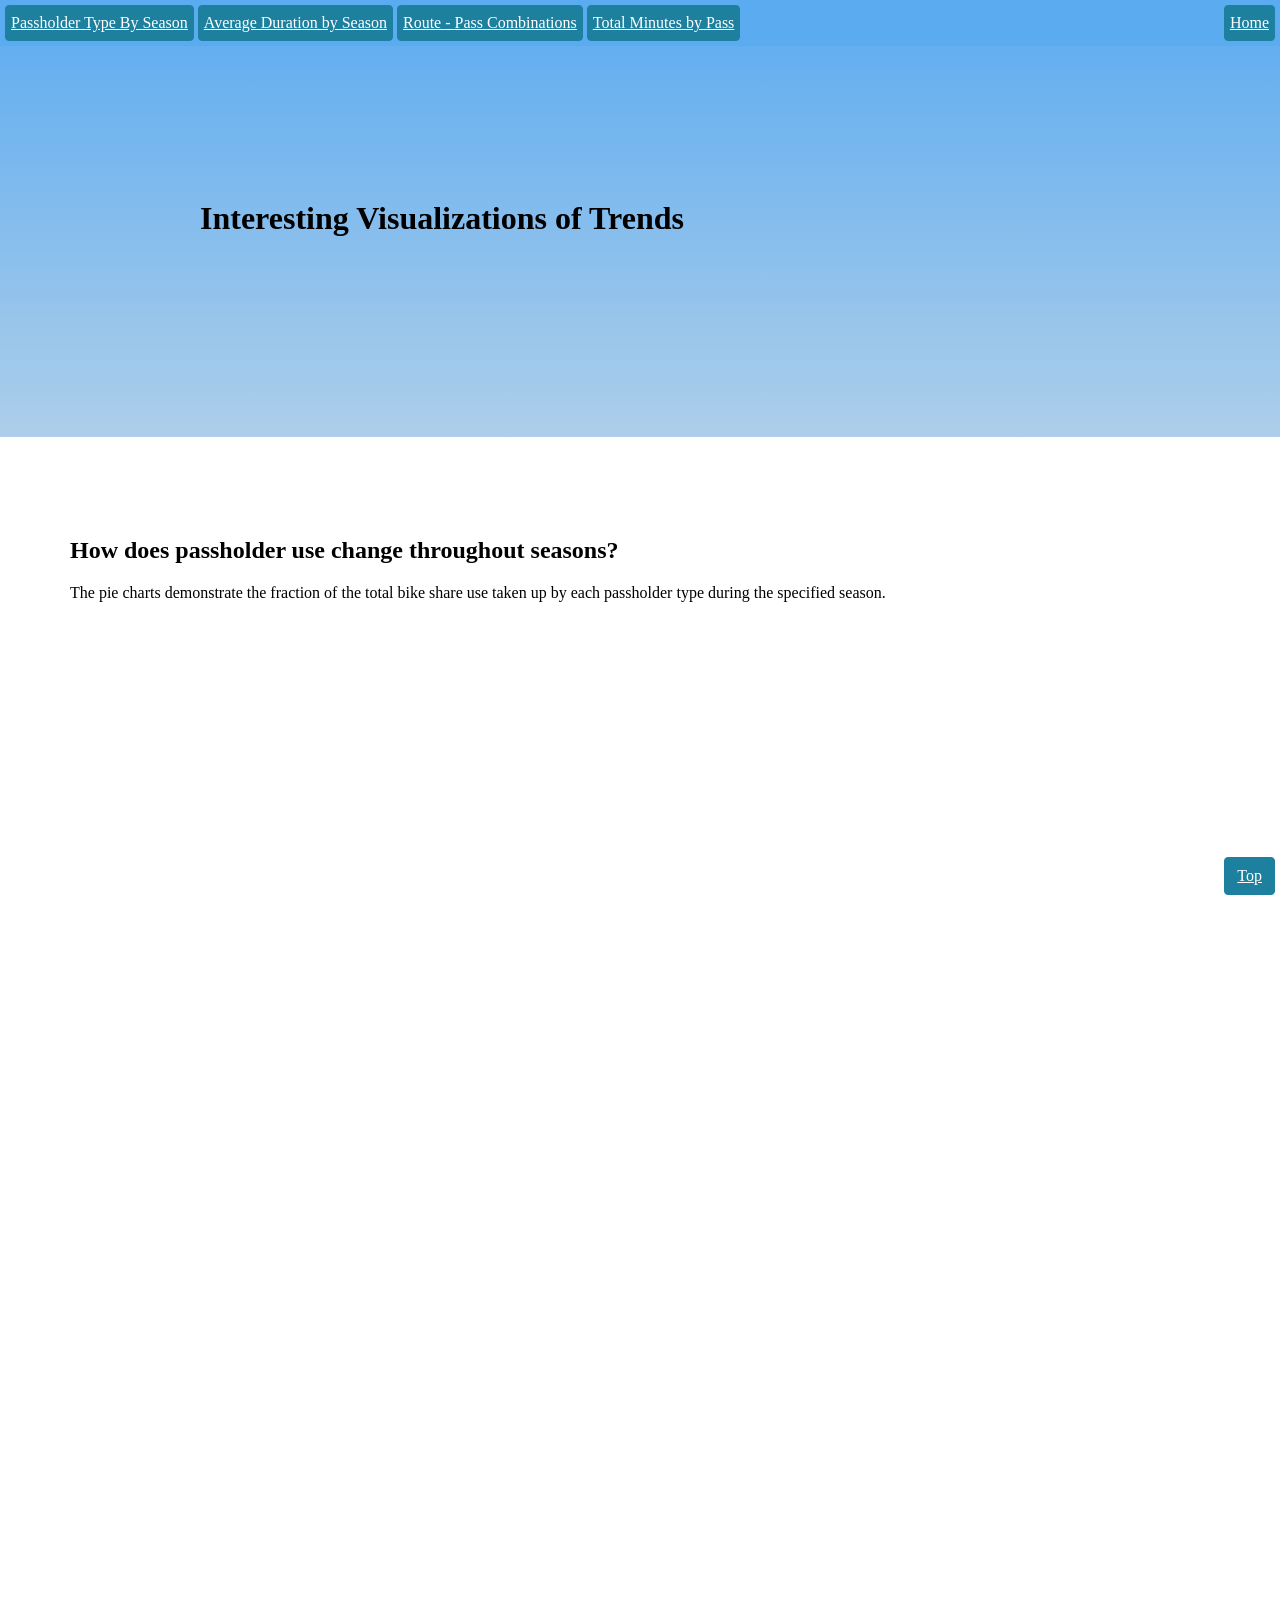
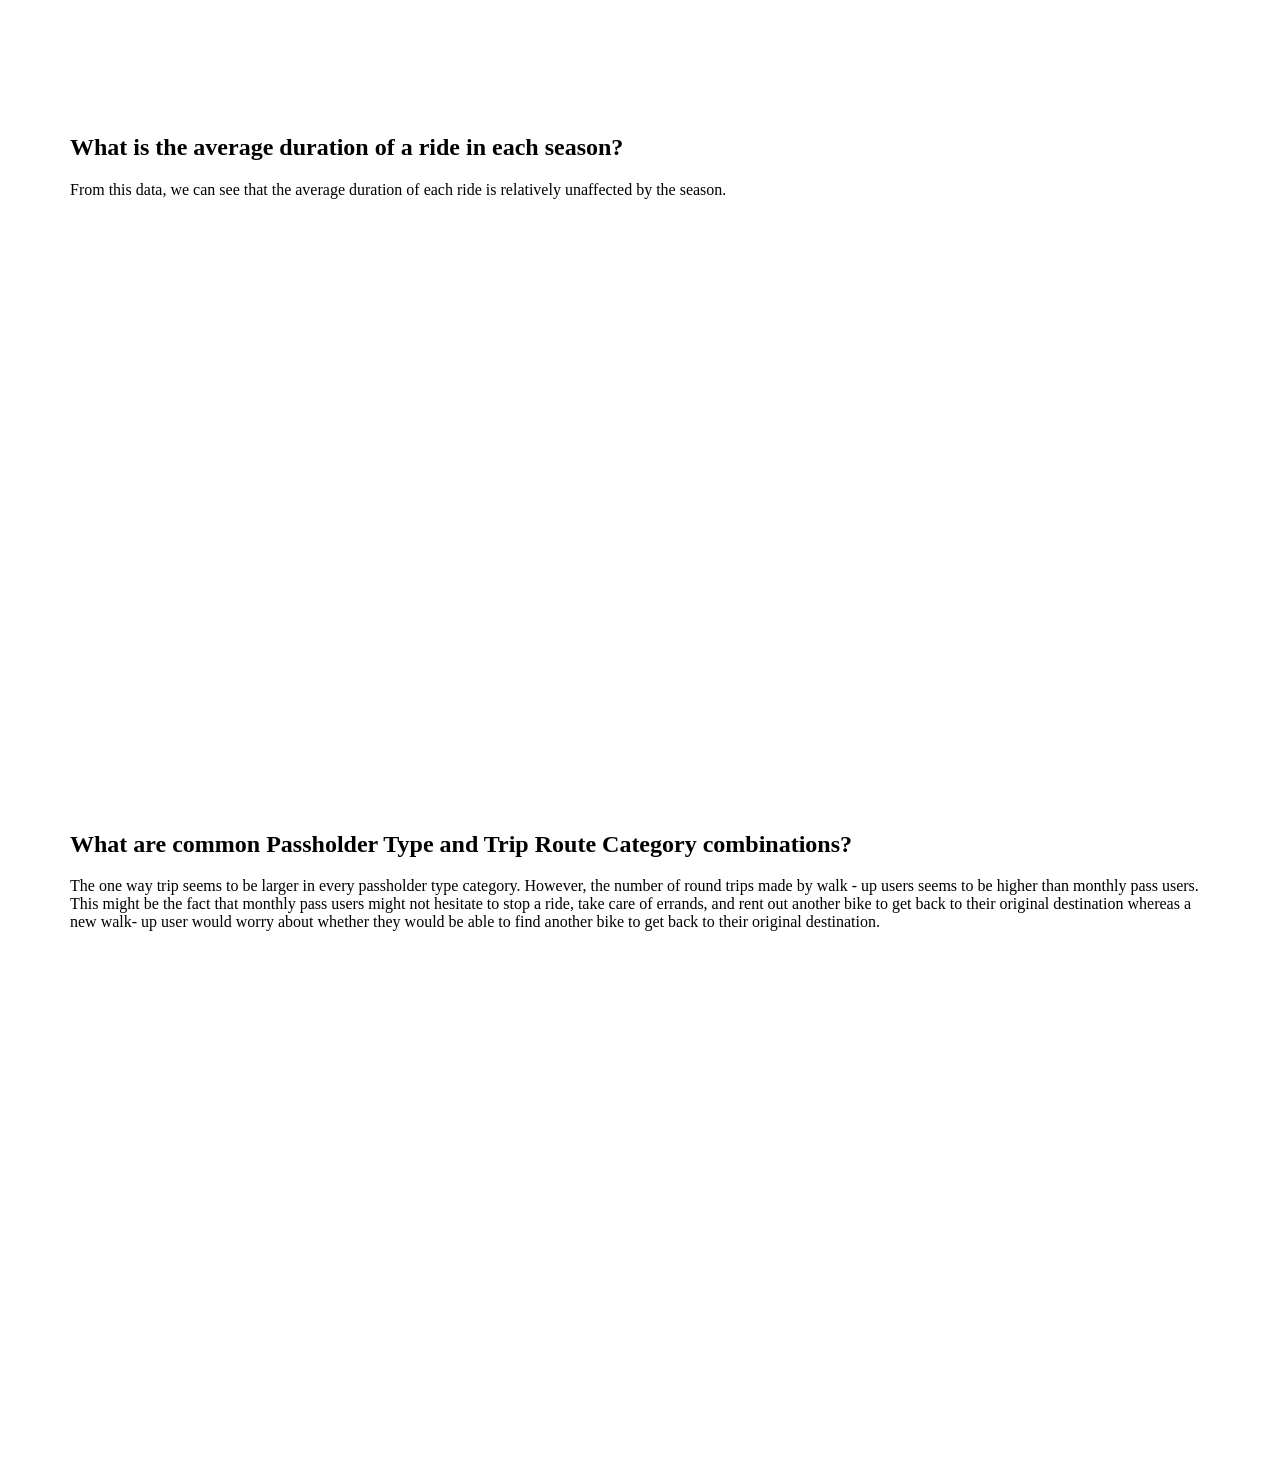
==== other-visuals.html @ 1922d985 "new feature" ====
<!DOCTYPE html>
<html lang="en">
    <head>

        <meta charset = 'utf-8'>
        <meta name="viewport" content="width=device-width, initial-scale=1, shrink-to-fit=no">
        <meta name="author" content="sung hoon kang">
        <meta name="description" content="capital one bikeshare data analysis">

        <title>L.A. Bike Share Data Analysis</title>

        <link href="main.css" rel="stylesheet">
        <link href="other-visual.style.css" rel="stylesheet">

        <link href="vendor/fontawesome-free/css/all.min.css" rel="stylesheet" type="text/css">
        

    </head>

    <div class = "stick">
        <a class="btn btn-primary btn-small" href="index.html">Home</a>
    </div>
    <div class = "stick-small">
        <a class="btn btn-primary js-scroll-trigger" href="#top">Top</a>
    </div>
   
    <nav>
        <div class="sticky" id="myHeader">
            <ul>
                <li><a class="btn btn-primary btn-small js-scroll-trigger" href="#pass">Passholder Type By Season</a></li>
                <li><a class="btn btn-primary btn-small js-scroll-trigger" href="#szn-avg">Average Duration by Season</a></li>
                <li><a class="btn btn-primary btn-small js-scroll-trigger" href="#route">Route - Pass Combinations</a></li>
                <li><a class="btn btn-primary btn-small js-scroll-trigger" href="#tot">Total Minutes by Pass</a></li>
            </ul>
        </div>
    </nav>


    <div id = "top">
        <header class = "exp-padding"> 
              <h1> Interesting Visualizations of Trends</h1>
        </header>
    </div>
 
    <body>

        <section class="content-section" id = "pass">
           <div class="container text-center">
                <h1 align="left"> How does passholder use change throughout seasons?</h1>
                <p align="left"> The pie charts demonstrate the fraction of the total bike share use taken up by each passholder type during the specified season.</p>
                <div class="row" >
                    <div class="mx-auto">
                        <iframe width="550" height="500" frameborder="0" scrolling="no" src="//plot.ly/~kang.mark426/27.embed"
                        align="right"></iframe>
                        <iframe width="550" height="500" frameborder="0" scrolling="no" src="//plot.ly/~kang.mark426/29.embed"
                        align="left""></iframe>
                        <iframe width="550" height="500" frameborder="0" scrolling="no" src="//plot.ly/~kang.mark426/31.embed"
                        align="right"></iframe>
                        <iframe width="550" height="500" frameborder="0" scrolling="no" src="//plot.ly/~kang.mark426/33.embed"
                        align="left"></iframe>
                    </div>
                </div>
            </div>
        </section>
        


        <section class="content-section" id = "szn-avg">
            <div class="container text-center">
                <h1 align="left"> What is the average duration of a ride in each season?</h1>
                <p align="left"> From this data, we can see that the average duration of each ride is relatively unaffected by the season. </p>
                <div class="row">
                    <div class="mx-auto">
                        <iframe width="700" height="500" frameborder="0" scrolling="no" src="//plot.ly/~kang.mark426/35.embed" align="middle"></iframe>
                    </div>
                </div>
            </div>
       </section>

       <section class="content-section" id = "route">
            <div class="container text-center">
                <h1 align="left"> What are common Passholder Type and Trip Route Category combinations?</h1>
                <p align="left"> The one way trip seems to be larger in every passholder type category. However, the number of round trips made by walk - up users seems to be higher than monthly pass users. This might be the fact that monthly pass users might not hesitate to stop a ride, take care of errands, and rent out another bike to get back to their original destination whereas a new walk- up user would worry about whether they would be able to find another bike to get back to their original destination. </p>
                <div class="row" >
                    <div class="mx-auto"> 
                        <iframe width="700" height="500" frameborder="0" scrolling="no" src="//plot.ly/~kang.mark426/37.embed" align= middle ></iframe>
                    </div>
                </div>
            </div>
       </section>

        <script src="vendor/jquery/jquery.min.js"></script>
        <script src="vendor/bootstrap/js/bootstrap.bundle.min.js"></script>
        <script src="vendor/jquery-easing/jquery.easing.min.js"></script>
        <script src="js/stylish-portfolio.min.js"></script>
    </body>

</html>
---- main.css ----
.menu-toggle {
  position: fixed;
  right: 15px;
  top: 15px;
  width: 50px;
  height: 50px;
  text-align: center;
  color: #fff;
  background: rgba(52, 58, 64, 0.5);
  line-height: 50px;
  z-index: 999;
}

.rounded {
  border-radius: 0.25rem !important;
}

#sidebar-wrapper {
  position: fixed;
  z-index: 2;
  right: 0;
  width: 250px;
  height: 100%;
  -webkit-transition: all 0.4s ease 0s;
  transition: all 0.4s ease 0s;
  -webkit-transform: translateX(250px);
  transform: translateX(250px);
  background: #1D809F;
  border-left: 1px solid rgba(255, 255, 255, 0.1);
}
.sidebar-nav {
  position: absolute;
  top: 0;
  width: 250px;
  margin: 0;
  padding: 0;
  list-style: none;
}

.sidebar-nav li.sidebar-nav-item a {
  display: block;
  text-decoration: none;
  color: #fff;
  padding: 15px;
}

.sidebar-nav li a:hover {
  text-decoration: none;
  color: #fff;
  background: rgba(255, 255, 255, 0.2);
}

.sidebar-nav li a:active,
.sidebar-nav li a:focus {
  text-decoration: none;
}

.sidebar-nav > .sidebar-brand {
  font-size: 1.2rem;
  background: rgba(52, 58, 64, 0.1);
  height: 80px;
  line-height: 50px;
  padding-top: 15px;
  padding-bottom: 15px;
  padding-left: 15px;
}

.sidebar-nav > .sidebar-brand a {
  color: #fff;
}

.sidebar-nav > .sidebar-brand a:hover {
  color: #fff;
  background: none;
}

#sidebar-wrapper.active {
  right: 250px;
  width: 250px;
  -webkit-transition: all 0.4s ease 0s;
  transition: all 0.4s ease 0s;
}

.masthead {
  min-height: 30rem;
  position: relative;
  display: table;
  width: auto;
  height: auto;
  background: -webkit-gradient(linear, left top, right top, from(rgba(255, 255, 255, 0.1)), to(rgba(255, 255, 255, 0.1))), url("bike.jpg");
  background: linear-gradient(90deg, rgba(255, 255, 255, 0.1) 0%, rgba(255, 255, 255, 0.1) 100%), url("bike.jpg");
  background-position: center top;
  background-repeat: no-repeat;
  background-size: cover;
}

.masthead h1 {
  font-size: 4rem;
  margin: 0;
  padding: 0;
}

@media (min-width: 992px) {
  .masthead {
    height: 100vh;
  }
  .masthead h1 {
    font-size: 5.5rem;
  }
}


.d-flex {
  display: -webkit-box !important;
  display: -ms-flexbox !important;
  display: flex !important;
}

.container {
  min-width: 992px !important;
  width: 100%;
  padding-right: 15px;
  padding-left: 15px;
  margin-right: auto;
  margin-left: auto;
}
.content-section-heading h2 {
  font-size: 3rem;
}

@media (min-width: 576px) {
  .container {
    max-width: 540px;
  }
}

@media (min-width: 768px) {
  .container {
    max-width: 720px;
  }
}

@media (min-width: 992px) {
  .container {
    max-width: 960px;
  }
}

@media (min-width: 1200px) {
  .container {
    max-width: 1140px;
  }
}



.text-center {
  text-align: center !important;
}
.text-secondary {
  color: #ecb807 !important;
}

.mb-auto,
.my-auto {
  margin-bottom: auto !important;
}

.mt-auto,
.my-auto {
  margin-top: auto !important;
}
.mr-auto,
.mx-auto {
  margin-right: auto !important;
}

.ml-auto,
.mx-auto {
  margin-left: auto !important;
}

.mb-0,
.my-0 {
  margin-bottom: 0 !important;
}
.mb-1,
.my-1 {
  margin-bottom: 0.25rem !important;
}
.mb-5,
.my-5 {
  margin-bottom: 3rem !important;
}
.no-gutters {
  margin-right: 0;
  margin-left: 0;
}

.btn {
  display: inline-block;
  font-weight: 400;
  text-align: center;
  white-space: nowrap;
  vertical-align: middle;
  -webkit-user-select: none;
  -moz-user-select: none;
  -ms-user-select: none;
  user-select: none;
  border: 1px solid transparent;
  padding: 0.375rem 0.75rem;
  font-size: 1rem;
  line-height: 1.5;
  border-radius: 0.25rem;
  transition: color 0.15s ease-in-out, background-color 0.15s ease-in-out, border-color 0.15s ease-in-out, box-shadow 0.15s ease-in-out;
}

.btn-primary {
  background-color: #1D809F !important;
  border-color: #1D809F !important;
  color: #fff !important;
}

.btn-xl {
  padding: 1.25rem 2.5rem;
}

.row {
  display: -ms-flexbox;
  display: flex;
  -ms-flex-wrap: wrap;
  flex-wrap: wrap;
  margin-right: -15px;
  margin-left: -15px;
}

.position{
  position: relative;
  width: 100%;
  min-height: 1px;
  padding-right: 15px;
  padding-left: 15px;
  -ms-flex: 0 0 83.333333%;
  flex: 0 0 83.333333%;
  max-width: 83.333333%;
}
 .col-lg-6 {
    -ms-flex: 0 0 50%;
    flex: 0 0 50%;
    max-width: 50%;
  }

.content-section {
  padding-top: 5rem;
  padding-bottom: 1rem;
}
.portfolio-item {
  display: block;
  position: relative;
  overflow: hidden;
  max-width: 530px;
  margin: auto auto 1rem;
}


.portfolio-item .caption {
  display: -webkit-box;
  display: -ms-flexbox;
  display: flex;
  height: 100%;
  width: 100%;
  background-color: rgba(33, 37, 41, 0.2);
  position: absolute;
  top: 0;
  bottom: 0;
  z-index: 1;
}

.portfolio-item .caption .caption-content {
  color: #fff;
  margin: auto 2rem 2rem;
}

.portfolio-item .caption .caption-content h2 {
  font-size: 0.8rem;
  text-transform: uppercase;
}

.portfolio-item .caption .caption-content p {
  font-weight: 300;
  font-size: 1.2rem;
}
@media (min-width: 992px) {
  .portfolio-item {
    max-width: none;
    margin: 0;
  }
  .portfolio-item .caption {
    -webkit-transition: -webkit-clip-path 0.25s ease-out, background-color 0.7s;
    -webkit-clip-path: inset(0px);
    clip-path: inset(0px);
  }
  .portfolio-item .caption .caption-content {
    -webkit-transition: opacity 0.25s;
    transition: opacity 0.25s;
    margin-left: 5rem;
    margin-right: 5rem;
    margin-bottom: 5rem;
  }
  .portfolio-item img {
    -webkit-transition: -webkit-clip-path 0.25s ease-out;
    -webkit-clip-path: inset(-1px);
    clip-path: inset(-1px);
  }
  .portfolio-item:hover img {
    -webkit-clip-path: inset(2rem);
    clip-path: inset(2rem);
  }
  .portfolio-item:hover .caption {
    background-color: rgba(29, 128, 159, 0.9);
    -webkit-clip-path: inset(2rem);
    clip-path: inset(2rem);
  }
}
.img-fluid {
  max-width: 100%;
  height: auto;
}
.double-space {
  line-height: 2 ;
}
.stick-small{
  position: fixed;
    bottom: 0;
    right: 0;
    padding: 5px;
  z-index:1000
}
---- other-visual.style.css ----
body{
	margin: 0;
}

header {
	background-image: linear-gradient(#5BABF0, #ADCEEA ); 	
	padding-top:1.0rem;
	padding-right: 1.0rem;
	padding-left: 1.0rem;
	color: black;
}

header h1 {
	margin: 0;
}
nav{
	background: #999;
}
nav ul{
	margin: 0;
	background: #5BABF0;
	padding: 5px;
}

nav ul li{
	display: inline-block;
	list-style-type: none;
	color: white;
	
}
nav ul li a{
	color: white;
}
.btn-small {
  padding: 5px 5px;
}

.exp-padding {
	padding: 200px 200px
}
.stick{
	position: fixed;
  	top: 0;
  	right: 0;
  	padding: 5px;
	z-index:1000
}
.stick-small{
	position: fixed;
  	bottom: 0;
  	right: 0;
  	padding: 5px;
	z-index:1000
}

.sticky {
  position: fixed;
  top: 0;
  width: 100%
}
---- vendor/fontawesome-free/css/all.min.css ----
/*!
 * Font Awesome Free 5.3.1 by @fontawesome - https://fontawesome.com
 * License - https://fontawesome.com/license/free (Icons: CC BY 4.0, Fonts: SIL OFL 1.1, Code: MIT License)
 */
.fa,.fab,.fal,.far,.fas{-moz-osx-font-smoothing:grayscale;-webkit-font-smoothing:antialiased;display:inline-block;font-style:normal;font-variant:normal;text-rendering:auto;line-height:1}.fa-lg{font-size:1.33333em;line-height:.75em;vertical-align:-.0667em}.fa-xs{font-size:.75em}.fa-sm{font-size:.875em}.fa-1x{font-size:1em}.fa-2x{font-size:2em}.fa-3x{font-size:3em}.fa-4x{font-size:4em}.fa-5x{font-size:5em}.fa-6x{font-size:6em}.fa-7x{font-size:7em}.fa-8x{font-size:8em}.fa-9x{font-size:9em}.fa-10x{font-size:10em}.fa-fw{text-align:center;width:1.25em}.fa-ul{list-style-type:none;margin-left:2.5em;padding-left:0}.fa-ul>li{position:relative}.fa-li{left:-2em;position:absolute;text-align:center;width:2em;line-height:inherit}.fa-border{border:.08em solid #eee;border-radius:.1em;padding:.2em .25em .15em}.fa-pull-left{float:left}.fa-pull-right{float:right}.fa.fa-pull-left,.fab.fa-pull-left,.fal.fa-pull-left,.far.fa-pull-left,.fas.fa-pull-left{margin-right:.3em}.fa.fa-pull-right,.fab.fa-pull-right,.fal.fa-pull-right,.far.fa-pull-right,.fas.fa-pull-right{margin-left:.3em}.fa-spin{animation:fa-spin 2s infinite linear}.fa-pulse{animation:fa-spin 1s infinite steps(8)}@keyframes fa-spin{0%{transform:rotate(0deg)}to{transform:rotate(1turn)}}.fa-rotate-90{-ms-filter:"progid:DXImageTransform.Microsoft.BasicImage(rotation=1)";transform:rotate(90deg)}.fa-rotate-180{-ms-filter:"progid:DXImageTransform.Microsoft.BasicImage(rotation=2)";transform:rotate(180deg)}.fa-rotate-270{-ms-filter:"progid:DXImageTransform.Microsoft.BasicImage(rotation=3)";transform:rotate(270deg)}.fa-flip-horizontal{-ms-filter:"progid:DXImageTransform.Microsoft.BasicImage(rotation=0, mirror=1)";transform:scaleX(-1)}.fa-flip-vertical{transform:scaleY(-1)}.fa-flip-horizontal.fa-flip-vertical,.fa-flip-vertical{-ms-filter:"progid:DXImageTransform.Microsoft.BasicImage(rotation=2, mirror=1)"}.fa-flip-horizontal.fa-flip-vertical{transform:scale(-1)}:root .fa-flip-horizontal,:root .fa-flip-vertical,:root .fa-rotate-90,:root .fa-rotate-180,:root .fa-rotate-270{-webkit-filter:none;filter:none}.fa-stack{display:inline-block;height:2em;line-height:2em;position:relative;vertical-align:middle;width:2em}.fa-stack-1x,.fa-stack-2x{left:0;position:absolute;text-align:center;width:100%}.fa-stack-1x{line-height:inherit}.fa-stack-2x{font-size:2em}.fa-inverse{color:#fff}.fa-500px:before{content:"\f26e"}.fa-accessible-icon:before{content:"\f368"}.fa-accusoft:before{content:"\f369"}.fa-ad:before{content:"\f641"}.fa-address-book:before{content:"\f2b9"}.fa-address-card:before{content:"\f2bb"}.fa-adjust:before{content:"\f042"}.fa-adn:before{content:"\f170"}.fa-adversal:before{content:"\f36a"}.fa-affiliatetheme:before{content:"\f36b"}.fa-air-freshener:before{content:"\f5d0"}.fa-algolia:before{content:"\f36c"}.fa-align-center:before{content:"\f037"}.fa-align-justify:before{content:"\f039"}.fa-align-left:before{content:"\f036"}.fa-align-right:before{content:"\f038"}.fa-alipay:before{content:"\f642"}.fa-allergies:before{content:"\f461"}.fa-amazon:before{content:"\f270"}.fa-amazon-pay:before{content:"\f42c"}.fa-ambulance:before{content:"\f0f9"}.fa-american-sign-language-interpreting:before{content:"\f2a3"}.fa-amilia:before{content:"\f36d"}.fa-anchor:before{content:"\f13d"}.fa-android:before{content:"\f17b"}.fa-angellist:before{content:"\f209"}.fa-angle-double-down:before{content:"\f103"}.fa-angle-double-left:before{content:"\f100"}.fa-angle-double-right:before{content:"\f101"}.fa-angle-double-up:before{content:"\f102"}.fa-angle-down:before{content:"\f107"}.fa-angle-left:before{content:"\f104"}.fa-angle-right:before{content:"\f105"}.fa-angle-up:before{content:"\f106"}.fa-angry:before{content:"\f556"}.fa-angrycreative:before{content:"\f36e"}.fa-angular:before{content:"\f420"}.fa-ankh:before{content:"\f644"}.fa-app-store:before{content:"\f36f"}.fa-app-store-ios:before{content:"\f370"}.fa-apper:before{content:"\f371"}.fa-apple:before{content:"\f179"}.fa-apple-alt:before{content:"\f5d1"}.fa-apple-pay:before{content:"\f415"}.fa-archive:before{content:"\f187"}.fa-archway:before{content:"\f557"}.fa-arrow-alt-circle-down:before{content:"\f358"}.fa-arrow-alt-circle-left:before{content:"\f359"}.fa-arrow-alt-circle-right:before{content:"\f35a"}.fa-arrow-alt-circle-up:before{content:"\f35b"}.fa-arrow-circle-down:before{content:"\f0ab"}.fa-arrow-circle-left:before{content:"\f0a8"}.fa-arrow-circle-right:before{content:"\f0a9"}.fa-arrow-circle-up:before{content:"\f0aa"}.fa-arrow-down:before{content:"\f063"}.fa-arrow-left:before{content:"\f060"}.fa-arrow-right:before{content:"\f061"}.fa-arrow-up:before{content:"\f062"}.fa-arrows-alt:before{content:"\f0b2"}.fa-arrows-alt-h:before{content:"\f337"}.fa-arrows-alt-v:before{content:"\f338"}.fa-assistive-listening-systems:before{content:"\f2a2"}.fa-asterisk:before{content:"\f069"}.fa-asymmetrik:before{content:"\f372"}.fa-at:before{content:"\f1fa"}.fa-atlas:before{content:"\f558"}.fa-atom:before{content:"\f5d2"}.fa-audible:before{content:"\f373"}.fa-audio-description:before{content:"\f29e"}.fa-autoprefixer:before{content:"\f41c"}.fa-avianex:before{content:"\f374"}.fa-aviato:before{content:"\f421"}.fa-award:before{content:"\f559"}.fa-aws:before{content:"\f375"}.fa-backspace:before{content:"\f55a"}.fa-backward:before{content:"\f04a"}.fa-balance-scale:before{content:"\f24e"}.fa-ban:before{content:"\f05e"}.fa-band-aid:before{content:"\f462"}.fa-bandcamp:before{content:"\f2d5"}.fa-barcode:before{content:"\f02a"}.fa-bars:before{content:"\f0c9"}.fa-baseball-ball:before{content:"\f433"}.fa-basketball-ball:before{content:"\f434"}.fa-bath:before{content:"\f2cd"}.fa-battery-empty:before{content:"\f244"}.fa-battery-full:before{content:"\f240"}.fa-battery-half:before{content:"\f242"}.fa-battery-quarter:before{content:"\f243"}.fa-battery-three-quarters:before{content:"\f241"}.fa-bed:before{content:"\f236"}.fa-beer:before{content:"\f0fc"}.fa-behance:before{content:"\f1b4"}.fa-behance-square:before{content:"\f1b5"}.fa-bell:before{content:"\f0f3"}.fa-bell-slash:before{content:"\f1f6"}.fa-bezier-curve:before{content:"\f55b"}.fa-bible:before{content:"\f647"}.fa-bicycle:before{content:"\f206"}.fa-bimobject:before{content:"\f378"}.fa-binoculars:before{content:"\f1e5"}.fa-birthday-cake:before{content:"\f1fd"}.fa-bitbucket:before{content:"\f171"}.fa-bitcoin:before{content:"\f379"}.fa-bity:before{content:"\f37a"}.fa-black-tie:before{content:"\f27e"}.fa-blackberry:before{content:"\f37b"}.fa-blender:before{content:"\f517"}.fa-blind:before{content:"\f29d"}.fa-blogger:before{content:"\f37c"}.fa-blogger-b:before{content:"\f37d"}.fa-bluetooth:before{content:"\f293"}.fa-bluetooth-b:before{content:"\f294"}.fa-bold:before{content:"\f032"}.fa-bolt:before{content:"\f0e7"}.fa-bomb:before{content:"\f1e2"}.fa-bone:before{content:"\f5d7"}.fa-bong:before{content:"\f55c"}.fa-book:before{content:"\f02d"}.fa-book-open:before{content:"\f518"}.fa-book-reader:before{content:"\f5da"}.fa-bookmark:before{content:"\f02e"}.fa-bowling-ball:before{content:"\f436"}.fa-box:before{content:"\f466"}.fa-box-open:before{content:"\f49e"}.fa-boxes:before{content:"\f468"}.fa-braille:before{content:"\f2a1"}.fa-brain:before{content:"\f5dc"}.fa-briefcase:before{content:"\f0b1"}.fa-briefcase-medical:before{content:"\f469"}.fa-broadcast-tower:before{content:"\f519"}.fa-broom:before{content:"\f51a"}.fa-brush:before{content:"\f55d"}.fa-btc:before{content:"\f15a"}.fa-bug:before{content:"\f188"}.fa-building:before{content:"\f1ad"}.fa-bullhorn:before{content:"\f0a1"}.fa-bullseye:before{content:"\f140"}.fa-burn:before{content:"\f46a"}.fa-buromobelexperte:before{content:"\f37f"}.fa-bus:before{content:"\f207"}.fa-bus-alt:before{content:"\f55e"}.fa-business-time:before{content:"\f64a"}.fa-buysellads:before{content:"\f20d"}.fa-calculator:before{content:"\f1ec"}.fa-calendar:before{content:"\f133"}.fa-calendar-alt:before{content:"\f073"}.fa-calendar-check:before{content:"\f274"}.fa-calendar-minus:before{content:"\f272"}.fa-calendar-plus:before{content:"\f271"}.fa-calendar-times:before{content:"\f273"}.fa-camera:before{content:"\f030"}.fa-camera-retro:before{content:"\f083"}.fa-cannabis:before{content:"\f55f"}.fa-capsules:before{content:"\f46b"}.fa-car:before{content:"\f1b9"}.fa-car-alt:before{content:"\f5de"}.fa-car-battery:before{content:"\f5df"}.fa-car-crash:before{content:"\f5e1"}.fa-car-side:before{content:"\f5e4"}.fa-caret-down:before{content:"\f0d7"}.fa-caret-left:before{content:"\f0d9"}.fa-caret-right:before{content:"\f0da"}.fa-caret-square-down:before{content:"\f150"}.fa-caret-square-left:before{content:"\f191"}.fa-caret-square-right:before{content:"\f152"}.fa-caret-square-up:before{content:"\f151"}.fa-caret-up:before{content:"\f0d8"}.fa-cart-arrow-down:before{content:"\f218"}.fa-cart-plus:before{content:"\f217"}.fa-cc-amazon-pay:before{content:"\f42d"}.fa-cc-amex:before{content:"\f1f3"}.fa-cc-apple-pay:before{content:"\f416"}.fa-cc-diners-club:before{content:"\f24c"}.fa-cc-discover:before{content:"\f1f2"}.fa-cc-jcb:before{content:"\f24b"}.fa-cc-mastercard:before{content:"\f1f1"}.fa-cc-paypal:before{content:"\f1f4"}.fa-cc-stripe:before{content:"\f1f5"}.fa-cc-visa:before{content:"\f1f0"}.fa-centercode:before{content:"\f380"}.fa-certificate:before{content:"\f0a3"}.fa-chalkboard:before{content:"\f51b"}.fa-chalkboard-teacher:before{content:"\f51c"}.fa-charging-station:before{content:"\f5e7"}.fa-chart-area:before{content:"\f1fe"}.fa-chart-bar:before{content:"\f080"}.fa-chart-line:before{content:"\f201"}.fa-chart-pie:before{content:"\f200"}.fa-check:before{content:"\f00c"}.fa-check-circle:before{content:"\f058"}.fa-check-double:before{content:"\f560"}.fa-check-square:before{content:"\f14a"}.fa-chess:before{content:"\f439"}.fa-chess-bishop:before{content:"\f43a"}.fa-chess-board:before{content:"\f43c"}.fa-chess-king:before{content:"\f43f"}.fa-chess-knight:before{content:"\f441"}.fa-chess-pawn:before{content:"\f443"}.fa-chess-queen:before{content:"\f445"}.fa-chess-rook:before{content:"\f447"}.fa-chevron-circle-down:before{content:"\f13a"}.fa-chevron-circle-left:before{content:"\f137"}.fa-chevron-circle-right:before{content:"\f138"}.fa-chevron-circle-up:before{content:"\f139"}.fa-chevron-down:before{content:"\f078"}.fa-chevron-left:before{content:"\f053"}.fa-chevron-right:before{content:"\f054"}.fa-chevron-up:before{content:"\f077"}.fa-child:before{content:"\f1ae"}.fa-chrome:before{content:"\f268"}.fa-church:before{content:"\f51d"}.fa-circle:before{content:"\f111"}.fa-circle-notch:before{content:"\f1ce"}.fa-city:before{content:"\f64f"}.fa-clipboard:before{content:"\f328"}.fa-clipboard-check:before{content:"\f46c"}.fa-clipboard-list:before{content:"\f46d"}.fa-clock:before{content:"\f017"}.fa-clone:before{content:"\f24d"}.fa-closed-captioning:before{content:"\f20a"}.fa-cloud:before{content:"\f0c2"}.fa-cloud-download-alt:before{content:"\f381"}.fa-cloud-upload-alt:before{content:"\f382"}.fa-cloudscale:before{content:"\f383"}.fa-cloudsmith:before{content:"\f384"}.fa-cloudversify:before{content:"\f385"}.fa-cocktail:before{content:"\f561"}.fa-code:before{content:"\f121"}.fa-code-branch:before{content:"\f126"}.fa-codepen:before{content:"\f1cb"}.fa-codiepie:before{content:"\f284"}.fa-coffee:before{content:"\f0f4"}.fa-cog:before{content:"\f013"}.fa-cogs:before{content:"\f085"}.fa-coins:before{content:"\f51e"}.fa-columns:before{content:"\f0db"}.fa-comment:before{content:"\f075"}.fa-comment-alt:before{content:"\f27a"}.fa-comment-dollar:before{content:"\f651"}.fa-comment-dots:before{content:"\f4ad"}.fa-comment-slash:before{content:"\f4b3"}.fa-comments:before{content:"\f086"}.fa-comments-dollar:before{content:"\f653"}.fa-compact-disc:before{content:"\f51f"}.fa-compass:before{content:"\f14e"}.fa-compress:before{content:"\f066"}.fa-concierge-bell:before{content:"\f562"}.fa-connectdevelop:before{content:"\f20e"}.fa-contao:before{content:"\f26d"}.fa-cookie:before{content:"\f563"}.fa-cookie-bite:before{content:"\f564"}.fa-copy:before{content:"\f0c5"}.fa-copyright:before{content:"\f1f9"}.fa-couch:before{content:"\f4b8"}.fa-cpanel:before{content:"\f388"}.fa-creative-commons:before{content:"\f25e"}.fa-creative-commons-by:before{content:"\f4e7"}.fa-creative-commons-nc:before{content:"\f4e8"}.fa-creative-commons-nc-eu:before{content:"\f4e9"}.fa-creative-commons-nc-jp:before{content:"\f4ea"}.fa-creative-commons-nd:before{content:"\f4eb"}.fa-creative-commons-pd:before{content:"\f4ec"}.fa-creative-commons-pd-alt:before{content:"\f4ed"}.fa-creative-commons-remix:before{content:"\f4ee"}.fa-creative-commons-sa:before{content:"\f4ef"}.fa-creative-commons-sampling:before{content:"\f4f0"}.fa-creative-commons-sampling-plus:before{content:"\f4f1"}.fa-creative-commons-share:before{content:"\f4f2"}.fa-credit-card:before{content:"\f09d"}.fa-crop:before{content:"\f125"}.fa-crop-alt:before{content:"\f565"}.fa-cross:before{content:"\f654"}.fa-crosshairs:before{content:"\f05b"}.fa-crow:before{content:"\f520"}.fa-crown:before{content:"\f521"}.fa-css3:before{content:"\f13c"}.fa-css3-alt:before{content:"\f38b"}.fa-cube:before{content:"\f1b2"}.fa-cubes:before{content:"\f1b3"}.fa-cut:before{content:"\f0c4"}.fa-cuttlefish:before{content:"\f38c"}.fa-d-and-d:before{content:"\f38d"}.fa-dashcube:before{content:"\f210"}.fa-database:before{content:"\f1c0"}.fa-deaf:before{content:"\f2a4"}.fa-delicious:before{content:"\f1a5"}.fa-deploydog:before{content:"\f38e"}.fa-deskpro:before{content:"\f38f"}.fa-desktop:before{content:"\f108"}.fa-deviantart:before{content:"\f1bd"}.fa-dharmachakra:before{content:"\f655"}.fa-diagnoses:before{content:"\f470"}.fa-dice:before{content:"\f522"}.fa-dice-five:before{content:"\f523"}.fa-dice-four:before{content:"\f524"}.fa-dice-one:before{content:"\f525"}.fa-dice-six:before{content:"\f526"}.fa-dice-three:before{content:"\f527"}.fa-dice-two:before{content:"\f528"}.fa-digg:before{content:"\f1a6"}.fa-digital-ocean:before{content:"\f391"}.fa-digital-tachograph:before{content:"\f566"}.fa-directions:before{content:"\f5eb"}.fa-discord:before{content:"\f392"}.fa-discourse:before{content:"\f393"}.fa-divide:before{content:"\f529"}.fa-dizzy:before{content:"\f567"}.fa-dna:before{content:"\f471"}.fa-dochub:before{content:"\f394"}.fa-docker:before{content:"\f395"}.fa-dollar-sign:before{content:"\f155"}.fa-dolly:before{content:"\f472"}.fa-dolly-flatbed:before{content:"\f474"}.fa-donate:before{content:"\f4b9"}.fa-door-closed:before{content:"\f52a"}.fa-door-open:before{content:"\f52b"}.fa-dot-circle:before{content:"\f192"}.fa-dove:before{content:"\f4ba"}.fa-download:before{content:"\f019"}.fa-draft2digital:before{content:"\f396"}.fa-drafting-compass:before{content:"\f568"}.fa-draw-polygon:before{content:"\f5ee"}.fa-dribbble:before{content:"\f17d"}.fa-dribbble-square:before{content:"\f397"}.fa-dropbox:before{content:"\f16b"}.fa-drum:before{content:"\f569"}.fa-drum-steelpan:before{content:"\f56a"}.fa-drupal:before{content:"\f1a9"}.fa-dumbbell:before{content:"\f44b"}.fa-dyalog:before{content:"\f399"}.fa-earlybirds:before{content:"\f39a"}.fa-ebay:before{content:"\f4f4"}.fa-edge:before{content:"\f282"}.fa-edit:before{content:"\f044"}.fa-eject:before{content:"\f052"}.fa-elementor:before{content:"\f430"}.fa-ellipsis-h:before{content:"\f141"}.fa-ellipsis-v:before{content:"\f142"}.fa-ello:before{content:"\f5f1"}.fa-ember:before{content:"\f423"}.fa-empire:before{content:"\f1d1"}.fa-envelope:before{content:"\f0e0"}.fa-envelope-open:before{content:"\f2b6"}.fa-envelope-open-text:before{content:"\f658"}.fa-envelope-square:before{content:"\f199"}.fa-envira:before{content:"\f299"}.fa-equals:before{content:"\f52c"}.fa-eraser:before{content:"\f12d"}.fa-erlang:before{content:"\f39d"}.fa-ethereum:before{content:"\f42e"}.fa-etsy:before{content:"\f2d7"}.fa-euro-sign:before{content:"\f153"}.fa-exchange-alt:before{content:"\f362"}.fa-exclamation:before{content:"\f12a"}.fa-exclamation-circle:before{content:"\f06a"}.fa-exclamation-triangle:before{content:"\f071"}.fa-expand:before{content:"\f065"}.fa-expand-arrows-alt:before{content:"\f31e"}.fa-expeditedssl:before{content:"\f23e"}.fa-external-link-alt:before{content:"\f35d"}.fa-external-link-square-alt:before{content:"\f360"}.fa-eye:before{content:"\f06e"}.fa-eye-dropper:before{content:"\f1fb"}.fa-eye-slash:before{content:"\f070"}.fa-facebook:before{content:"\f09a"}.fa-facebook-f:before{content:"\f39e"}.fa-facebook-messenger:before{content:"\f39f"}.fa-facebook-square:before{content:"\f082"}.fa-fast-backward:before{content:"\f049"}.fa-fast-forward:before{content:"\f050"}.fa-fax:before{content:"\f1ac"}.fa-feather:before{content:"\f52d"}.fa-feather-alt:before{content:"\f56b"}.fa-female:before{content:"\f182"}.fa-fighter-jet:before{content:"\f0fb"}.fa-file:before{content:"\f15b"}.fa-file-alt:before{content:"\f15c"}.fa-file-archive:before{content:"\f1c6"}.fa-file-audio:before{content:"\f1c7"}.fa-file-code:before{content:"\f1c9"}.fa-file-contract:before{content:"\f56c"}.fa-file-download:before{content:"\f56d"}.fa-file-excel:before{content:"\f1c3"}.fa-file-export:before{content:"\f56e"}.fa-file-image:before{content:"\f1c5"}.fa-file-import:before{content:"\f56f"}.fa-file-invoice:before{content:"\f570"}.fa-file-invoice-dollar:before{content:"\f571"}.fa-file-medical:before{content:"\f477"}.fa-file-medical-alt:before{content:"\f478"}.fa-file-pdf:before{content:"\f1c1"}.fa-file-powerpoint:before{content:"\f1c4"}.fa-file-prescription:before{content:"\f572"}.fa-file-signature:before{content:"\f573"}.fa-file-upload:before{content:"\f574"}.fa-file-video:before{content:"\f1c8"}.fa-file-word:before{content:"\f1c2"}.fa-fill:before{content:"\f575"}.fa-fill-drip:before{content:"\f576"}.fa-film:before{content:"\f008"}.fa-filter:before{content:"\f0b0"}.fa-fingerprint:before{content:"\f577"}.fa-fire:before{content:"\f06d"}.fa-fire-extinguisher:before{content:"\f134"}.fa-firefox:before{content:"\f269"}.fa-first-aid:before{content:"\f479"}.fa-first-order:before{content:"\f2b0"}.fa-first-order-alt:before{content:"\f50a"}.fa-firstdraft:before{content:"\f3a1"}.fa-fish:before{content:"\f578"}.fa-flag:before{content:"\f024"}.fa-flag-checkered:before{content:"\f11e"}.fa-flask:before{content:"\f0c3"}.fa-flickr:before{content:"\f16e"}.fa-flipboard:before{content:"\f44d"}.fa-flushed:before{content:"\f579"}.fa-fly:before{content:"\f417"}.fa-folder:before{content:"\f07b"}.fa-folder-minus:before{content:"\f65d"}.fa-folder-open:before{content:"\f07c"}.fa-folder-plus:before{content:"\f65e"}.fa-font:before{content:"\f031"}.fa-font-awesome:before{content:"\f2b4"}.fa-font-awesome-alt:before{content:"\f35c"}.fa-font-awesome-flag:before{content:"\f425"}.fa-font-awesome-logo-full:before{content:"\f4e6"}.fa-fonticons:before{content:"\f280"}.fa-fonticons-fi:before{content:"\f3a2"}.fa-football-ball:before{content:"\f44e"}.fa-fort-awesome:before{content:"\f286"}.fa-fort-awesome-alt:before{content:"\f3a3"}.fa-forumbee:before{content:"\f211"}.fa-forward:before{content:"\f04e"}.fa-foursquare:before{content:"\f180"}.fa-free-code-camp:before{content:"\f2c5"}.fa-freebsd:before{content:"\f3a4"}.fa-frog:before{content:"\f52e"}.fa-frown:before{content:"\f119"}.fa-frown-open:before{content:"\f57a"}.fa-fulcrum:before{content:"\f50b"}.fa-funnel-dollar:before{content:"\f662"}.fa-futbol:before{content:"\f1e3"}.fa-galactic-republic:before{content:"\f50c"}.fa-galactic-senate:before{content:"\f50d"}.fa-gamepad:before{content:"\f11b"}.fa-gas-pump:before{content:"\f52f"}.fa-gavel:before{content:"\f0e3"}.fa-gem:before{content:"\f3a5"}.fa-genderless:before{content:"\f22d"}.fa-get-pocket:before{content:"\f265"}.fa-gg:before{content:"\f260"}.fa-gg-circle:before{content:"\f261"}.fa-gift:before{content:"\f06b"}.fa-git:before{content:"\f1d3"}.fa-git-square:before{content:"\f1d2"}.fa-github:before{content:"\f09b"}.fa-github-alt:before{content:"\f113"}.fa-github-square:before{content:"\f092"}.fa-gitkraken:before{content:"\f3a6"}.fa-gitlab:before{content:"\f296"}.fa-gitter:before{content:"\f426"}.fa-glass-martini:before{content:"\f000"}.fa-glass-martini-alt:before{content:"\f57b"}.fa-glasses:before{content:"\f530"}.fa-glide:before{content:"\f2a5"}.fa-glide-g:before{content:"\f2a6"}.fa-globe:before{content:"\f0ac"}.fa-globe-africa:before{content:"\f57c"}.fa-globe-americas:before{content:"\f57d"}.fa-globe-asia:before{content:"\f57e"}.fa-gofore:before{content:"\f3a7"}.fa-golf-ball:before{content:"\f450"}.fa-goodreads:before{content:"\f3a8"}.fa-goodreads-g:before{content:"\f3a9"}.fa-google:before{content:"\f1a0"}.fa-google-drive:before{content:"\f3aa"}.fa-google-play:before{content:"\f3ab"}.fa-google-plus:before{content:"\f2b3"}.fa-google-plus-g:before{content:"\f0d5"}.fa-google-plus-square:before{content:"\f0d4"}.fa-google-wallet:before{content:"\f1ee"}.fa-gopuram:before{content:"\f664"}.fa-graduation-cap:before{content:"\f19d"}.fa-gratipay:before{content:"\f184"}.fa-grav:before{content:"\f2d6"}.fa-greater-than:before{content:"\f531"}.fa-greater-than-equal:before{content:"\f532"}.fa-grimace:before{content:"\f57f"}.fa-grin:before{content:"\f580"}.fa-grin-alt:before{content:"\f581"}.fa-grin-beam:before{content:"\f582"}.fa-grin-beam-sweat:before{content:"\f583"}.fa-grin-hearts:before{content:"\f584"}.fa-grin-squint:before{content:"\f585"}.fa-grin-squint-tears:before{content:"\f586"}.fa-grin-stars:before{content:"\f587"}.fa-grin-tears:before{content:"\f588"}.fa-grin-tongue:before{content:"\f589"}.fa-grin-tongue-squint:before{content:"\f58a"}.fa-grin-tongue-wink:before{content:"\f58b"}.fa-grin-wink:before{content:"\f58c"}.fa-grip-horizontal:before{content:"\f58d"}.fa-grip-vertical:before{content:"\f58e"}.fa-gripfire:before{content:"\f3ac"}.fa-grunt:before{content:"\f3ad"}.fa-gulp:before{content:"\f3ae"}.fa-h-square:before{content:"\f0fd"}.fa-hacker-news:before{content:"\f1d4"}.fa-hacker-news-square:before{content:"\f3af"}.fa-hackerrank:before{content:"\f5f7"}.fa-hamsa:before{content:"\f665"}.fa-hand-holding:before{content:"\f4bd"}.fa-hand-holding-heart:before{content:"\f4be"}.fa-hand-holding-usd:before{content:"\f4c0"}.fa-hand-lizard:before{content:"\f258"}.fa-hand-paper:before{content:"\f256"}.fa-hand-peace:before{content:"\f25b"}.fa-hand-point-down:before{content:"\f0a7"}.fa-hand-point-left:before{content:"\f0a5"}.fa-hand-point-right:before{content:"\f0a4"}.fa-hand-point-up:before{content:"\f0a6"}.fa-hand-pointer:before{content:"\f25a"}.fa-hand-rock:before{content:"\f255"}.fa-hand-scissors:before{content:"\f257"}.fa-hand-spock:before{content:"\f259"}.fa-hands:before{content:"\f4c2"}.fa-hands-helping:before{content:"\f4c4"}.fa-handshake:before{content:"\f2b5"}.fa-hashtag:before{content:"\f292"}.fa-haykal:before{content:"\f666"}.fa-hdd:before{content:"\f0a0"}.fa-heading:before{content:"\f1dc"}.fa-headphones:before{content:"\f025"}.fa-headphones-alt:before{content:"\f58f"}.fa-headset:before{content:"\f590"}.fa-heart:before{content:"\f004"}.fa-heartbeat:before{content:"\f21e"}.fa-helicopter:before{content:"\f533"}.fa-highlighter:before{content:"\f591"}.fa-hips:before{content:"\f452"}.fa-hire-a-helper:before{content:"\f3b0"}.fa-history:before{content:"\f1da"}.fa-hockey-puck:before{content:"\f453"}.fa-home:before{content:"\f015"}.fa-hooli:before{content:"\f427"}.fa-hornbill:before{content:"\f592"}.fa-hospital:before{content:"\f0f8"}.fa-hospital-alt:before{content:"\f47d"}.fa-hospital-symbol:before{content:"\f47e"}.fa-hot-tub:before{content:"\f593"}.fa-hotel:before{content:"\f594"}.fa-hotjar:before{content:"\f3b1"}.fa-hourglass:before{content:"\f254"}.fa-hourglass-end:before{content:"\f253"}.fa-hourglass-half:before{content:"\f252"}.fa-hourglass-start:before{content:"\f251"}.fa-houzz:before{content:"\f27c"}.fa-html5:before{content:"\f13b"}.fa-hubspot:before{content:"\f3b2"}.fa-i-cursor:before{content:"\f246"}.fa-id-badge:before{content:"\f2c1"}.fa-id-card:before{content:"\f2c2"}.fa-id-card-alt:before{content:"\f47f"}.fa-image:before{content:"\f03e"}.fa-images:before{content:"\f302"}.fa-imdb:before{content:"\f2d8"}.fa-inbox:before{content:"\f01c"}.fa-indent:before{content:"\f03c"}.fa-industry:before{content:"\f275"}.fa-infinity:before{content:"\f534"}.fa-info:before{content:"\f129"}.fa-info-circle:before{content:"\f05a"}.fa-instagram:before{content:"\f16d"}.fa-internet-explorer:before{content:"\f26b"}.fa-ioxhost:before{content:"\f208"}.fa-italic:before{content:"\f033"}.fa-itunes:before{content:"\f3b4"}.fa-itunes-note:before{content:"\f3b5"}.fa-java:before{content:"\f4e4"}.fa-jedi:before{content:"\f669"}.fa-jedi-order:before{content:"\f50e"}.fa-jenkins:before{content:"\f3b6"}.fa-joget:before{content:"\f3b7"}.fa-joint:before{content:"\f595"}.fa-joomla:before{content:"\f1aa"}.fa-journal-whills:before{content:"\f66a"}.fa-js:before{content:"\f3b8"}.fa-js-square:before{content:"\f3b9"}.fa-jsfiddle:before{content:"\f1cc"}.fa-kaaba:before{content:"\f66b"}.fa-kaggle:before{content:"\f5fa"}.fa-key:before{content:"\f084"}.fa-keybase:before{content:"\f4f5"}.fa-keyboard:before{content:"\f11c"}.fa-keycdn:before{content:"\f3ba"}.fa-khanda:before{content:"\f66d"}.fa-kickstarter:before{content:"\f3bb"}.fa-kickstarter-k:before{content:"\f3bc"}.fa-kiss:before{content:"\f596"}.fa-kiss-beam:before{content:"\f597"}.fa-kiss-wink-heart:before{content:"\f598"}.fa-kiwi-bird:before{content:"\f535"}.fa-korvue:before{content:"\f42f"}.fa-landmark:before{content:"\f66f"}.fa-language:before{content:"\f1ab"}.fa-laptop:before{content:"\f109"}.fa-laptop-code:before{content:"\f5fc"}.fa-laravel:before{content:"\f3bd"}.fa-lastfm:before{content:"\f202"}.fa-lastfm-square:before{content:"\f203"}.fa-laugh:before{content:"\f599"}.fa-laugh-beam:before{content:"\f59a"}.fa-laugh-squint:before{content:"\f59b"}.fa-laugh-wink:before{content:"\f59c"}.fa-layer-group:before{content:"\f5fd"}.fa-leaf:before{content:"\f06c"}.fa-leanpub:before{content:"\f212"}.fa-lemon:before{content:"\f094"}.fa-less:before{content:"\f41d"}.fa-less-than:before{content:"\f536"}.fa-less-than-equal:before{content:"\f537"}.fa-level-down-alt:before{content:"\f3be"}.fa-level-up-alt:before{content:"\f3bf"}.fa-life-ring:before{content:"\f1cd"}.fa-lightbulb:before{content:"\f0eb"}.fa-line:before{content:"\f3c0"}.fa-link:before{content:"\f0c1"}.fa-linkedin:before{content:"\f08c"}.fa-linkedin-in:before{content:"\f0e1"}.fa-linode:before{content:"\f2b8"}.fa-linux:before{content:"\f17c"}.fa-lira-sign:before{content:"\f195"}.fa-list:before{content:"\f03a"}.fa-list-alt:before{content:"\f022"}.fa-list-ol:before{content:"\f0cb"}.fa-list-ul:before{content:"\f0ca"}.fa-location-arrow:before{content:"\f124"}.fa-lock:before{content:"\f023"}.fa-lock-open:before{content:"\f3c1"}.fa-long-arrow-alt-down:before{content:"\f309"}.fa-long-arrow-alt-left:before{content:"\f30a"}.fa-long-arrow-alt-right:before{content:"\f30b"}.fa-long-arrow-alt-up:before{content:"\f30c"}.fa-low-vision:before{content:"\f2a8"}.fa-luggage-cart:before{content:"\f59d"}.fa-lyft:before{content:"\f3c3"}.fa-magento:before{content:"\f3c4"}.fa-magic:before{content:"\f0d0"}.fa-magnet:before{content:"\f076"}.fa-mail-bulk:before{content:"\f674"}.fa-mailchimp:before{content:"\f59e"}.fa-male:before{content:"\f183"}.fa-mandalorian:before{content:"\f50f"}.fa-map:before{content:"\f279"}.fa-map-marked:before{content:"\f59f"}.fa-map-marked-alt:before{content:"\f5a0"}.fa-map-marker:before{content:"\f041"}.fa-map-marker-alt:before{content:"\f3c5"}.fa-map-pin:before{content:"\f276"}.fa-map-signs:before{content:"\f277"}.fa-markdown:before{content:"\f60f"}.fa-marker:before{content:"\f5a1"}.fa-mars:before{content:"\f222"}.fa-mars-double:before{content:"\f227"}.fa-mars-stroke:before{content:"\f229"}.fa-mars-stroke-h:before{content:"\f22b"}.fa-mars-stroke-v:before{content:"\f22a"}.fa-mastodon:before{content:"\f4f6"}.fa-maxcdn:before{content:"\f136"}.fa-medal:before{content:"\f5a2"}.fa-medapps:before{content:"\f3c6"}.fa-medium:before{content:"\f23a"}.fa-medium-m:before{content:"\f3c7"}.fa-medkit:before{content:"\f0fa"}.fa-medrt:before{content:"\f3c8"}.fa-meetup:before{content:"\f2e0"}.fa-megaport:before{content:"\f5a3"}.fa-meh:before{content:"\f11a"}.fa-meh-blank:before{content:"\f5a4"}.fa-meh-rolling-eyes:before{content:"\f5a5"}.fa-memory:before{content:"\f538"}.fa-menorah:before{content:"\f676"}.fa-mercury:before{content:"\f223"}.fa-microchip:before{content:"\f2db"}.fa-microphone:before{content:"\f130"}.fa-microphone-alt:before{content:"\f3c9"}.fa-microphone-alt-slash:before{content:"\f539"}.fa-microphone-slash:before{content:"\f131"}.fa-microscope:before{content:"\f610"}.fa-microsoft:before{content:"\f3ca"}.fa-minus:before{content:"\f068"}.fa-minus-circle:before{content:"\f056"}.fa-minus-square:before{content:"\f146"}.fa-mix:before{content:"\f3cb"}.fa-mixcloud:before{content:"\f289"}.fa-mizuni:before{content:"\f3cc"}.fa-mobile:before{content:"\f10b"}.fa-mobile-alt:before{content:"\f3cd"}.fa-modx:before{content:"\f285"}.fa-monero:before{content:"\f3d0"}.fa-money-bill:before{content:"\f0d6"}.fa-money-bill-alt:before{content:"\f3d1"}.fa-money-bill-wave:before{content:"\f53a"}.fa-money-bill-wave-alt:before{content:"\f53b"}.fa-money-check:before{content:"\f53c"}.fa-money-check-alt:before{content:"\f53d"}.fa-monument:before{content:"\f5a6"}.fa-moon:before{content:"\f186"}.fa-mortar-pestle:before{content:"\f5a7"}.fa-mosque:before{content:"\f678"}.fa-motorcycle:before{content:"\f21c"}.fa-mouse-pointer:before{content:"\f245"}.fa-music:before{content:"\f001"}.fa-napster:before{content:"\f3d2"}.fa-neos:before{content:"\f612"}.fa-neuter:before{content:"\f22c"}.fa-newspaper:before{content:"\f1ea"}.fa-nimblr:before{content:"\f5a8"}.fa-nintendo-switch:before{content:"\f418"}.fa-node:before{content:"\f419"}.fa-node-js:before{content:"\f3d3"}.fa-not-equal:before{content:"\f53e"}.fa-notes-medical:before{content:"\f481"}.fa-npm:before{content:"\f3d4"}.fa-ns8:before{content:"\f3d5"}.fa-nutritionix:before{content:"\f3d6"}.fa-object-group:before{content:"\f247"}.fa-object-ungroup:before{content:"\f248"}.fa-odnoklassniki:before{content:"\f263"}.fa-odnoklassniki-square:before{content:"\f264"}.fa-oil-can:before{content:"\f613"}.fa-old-republic:before{content:"\f510"}.fa-om:before{content:"\f679"}.fa-opencart:before{content:"\f23d"}.fa-openid:before{content:"\f19b"}.fa-opera:before{content:"\f26a"}.fa-optin-monster:before{content:"\f23c"}.fa-osi:before{content:"\f41a"}.fa-outdent:before{content:"\f03b"}.fa-page4:before{content:"\f3d7"}.fa-pagelines:before{content:"\f18c"}.fa-paint-brush:before{content:"\f1fc"}.fa-paint-roller:before{content:"\f5aa"}.fa-palette:before{content:"\f53f"}.fa-palfed:before{content:"\f3d8"}.fa-pallet:before{content:"\f482"}.fa-paper-plane:before{content:"\f1d8"}.fa-paperclip:before{content:"\f0c6"}.fa-parachute-box:before{content:"\f4cd"}.fa-paragraph:before{content:"\f1dd"}.fa-parking:before{content:"\f540"}.fa-passport:before{content:"\f5ab"}.fa-pastafarianism:before{content:"\f67b"}.fa-paste:before{content:"\f0ea"}.fa-patreon:before{content:"\f3d9"}.fa-pause:before{content:"\f04c"}.fa-pause-circle:before{content:"\f28b"}.fa-paw:before{content:"\f1b0"}.fa-paypal:before{content:"\f1ed"}.fa-peace:before{content:"\f67c"}.fa-pen:before{content:"\f304"}.fa-pen-alt:before{content:"\f305"}.fa-pen-fancy:before{content:"\f5ac"}.fa-pen-nib:before{content:"\f5ad"}.fa-pen-square:before{content:"\f14b"}.fa-pencil-alt:before{content:"\f303"}.fa-pencil-ruler:before{content:"\f5ae"}.fa-people-carry:before{content:"\f4ce"}.fa-percent:before{content:"\f295"}.fa-percentage:before{content:"\f541"}.fa-periscope:before{content:"\f3da"}.fa-phabricator:before{content:"\f3db"}.fa-phoenix-framework:before{content:"\f3dc"}.fa-phoenix-squadron:before{content:"\f511"}.fa-phone:before{content:"\f095"}.fa-phone-slash:before{content:"\f3dd"}.fa-phone-square:before{content:"\f098"}.fa-phone-volume:before{content:"\f2a0"}.fa-php:before{content:"\f457"}.fa-pied-piper:before{content:"\f2ae"}.fa-pied-piper-alt:before{content:"\f1a8"}.fa-pied-piper-hat:before{content:"\f4e5"}.fa-pied-piper-pp:before{content:"\f1a7"}.fa-piggy-bank:before{content:"\f4d3"}.fa-pills:before{content:"\f484"}.fa-pinterest:before{content:"\f0d2"}.fa-pinterest-p:before{content:"\f231"}.fa-pinterest-square:before{content:"\f0d3"}.fa-place-of-worship:before{content:"\f67f"}.fa-plane:before{content:"\f072"}.fa-plane-arrival:before{content:"\f5af"}.fa-plane-departure:before{content:"\f5b0"}.fa-play:before{content:"\f04b"}.fa-play-circle:before{content:"\f144"}.fa-playstation:before{content:"\f3df"}.fa-plug:before{content:"\f1e6"}.fa-plus:before{content:"\f067"}.fa-plus-circle:before{content:"\f055"}.fa-plus-square:before{content:"\f0fe"}.fa-podcast:before{content:"\f2ce"}.fa-poll:before{content:"\f681"}.fa-poll-h:before{content:"\f682"}.fa-poo:before{content:"\f2fe"}.fa-poop:before{content:"\f619"}.fa-portrait:before{content:"\f3e0"}.fa-pound-sign:before{content:"\f154"}.fa-power-off:before{content:"\f011"}.fa-pray:before{content:"\f683"}.fa-praying-hands:before{content:"\f684"}.fa-prescription:before{content:"\f5b1"}.fa-prescription-bottle:before{content:"\f485"}.fa-prescription-bottle-alt:before{content:"\f486"}.fa-print:before{content:"\f02f"}.fa-procedures:before{content:"\f487"}.fa-product-hunt:before{content:"\f288"}.fa-project-diagram:before{content:"\f542"}.fa-pushed:before{content:"\f3e1"}.fa-puzzle-piece:before{content:"\f12e"}.fa-python:before{content:"\f3e2"}.fa-qq:before{content:"\f1d6"}.fa-qrcode:before{content:"\f029"}.fa-question:before{content:"\f128"}.fa-question-circle:before{content:"\f059"}.fa-quidditch:before{content:"\f458"}.fa-quinscape:before{content:"\f459"}.fa-quora:before{content:"\f2c4"}.fa-quote-left:before{content:"\f10d"}.fa-quote-right:before{content:"\f10e"}.fa-quran:before{content:"\f687"}.fa-r-project:before{content:"\f4f7"}.fa-random:before{content:"\f074"}.fa-ravelry:before{content:"\f2d9"}.fa-react:before{content:"\f41b"}.fa-readme:before{content:"\f4d5"}.fa-rebel:before{content:"\f1d0"}.fa-receipt:before{content:"\f543"}.fa-recycle:before{content:"\f1b8"}.fa-red-river:before{content:"\f3e3"}.fa-reddit:before{content:"\f1a1"}.fa-reddit-alien:before{content:"\f281"}.fa-reddit-square:before{content:"\f1a2"}.fa-redo:before{content:"\f01e"}.fa-redo-alt:before{content:"\f2f9"}.fa-registered:before{content:"\f25d"}.fa-rendact:before{content:"\f3e4"}.fa-renren:before{content:"\f18b"}.fa-reply:before{content:"\f3e5"}.fa-reply-all:before{content:"\f122"}.fa-replyd:before{content:"\f3e6"}.fa-researchgate:before{content:"\f4f8"}.fa-resolving:before{content:"\f3e7"}.fa-retweet:before{content:"\f079"}.fa-rev:before{content:"\f5b2"}.fa-ribbon:before{content:"\f4d6"}.fa-road:before{content:"\f018"}.fa-robot:before{content:"\f544"}.fa-rocket:before{content:"\f135"}.fa-rocketchat:before{content:"\f3e8"}.fa-rockrms:before{content:"\f3e9"}.fa-route:before{content:"\f4d7"}.fa-rss:before{content:"\f09e"}.fa-rss-square:before{content:"\f143"}.fa-ruble-sign:before{content:"\f158"}.fa-ruler:before{content:"\f545"}.fa-ruler-combined:before{content:"\f546"}.fa-ruler-horizontal:before{content:"\f547"}.fa-ruler-vertical:before{content:"\f548"}.fa-rupee-sign:before{content:"\f156"}.fa-sad-cry:before{content:"\f5b3"}.fa-sad-tear:before{content:"\f5b4"}.fa-safari:before{content:"\f267"}.fa-sass:before{content:"\f41e"}.fa-save:before{content:"\f0c7"}.fa-schlix:before{content:"\f3ea"}.fa-school:before{content:"\f549"}.fa-screwdriver:before{content:"\f54a"}.fa-scribd:before{content:"\f28a"}.fa-search:before{content:"\f002"}.fa-search-dollar:before{content:"\f688"}.fa-search-location:before{content:"\f689"}.fa-search-minus:before{content:"\f010"}.fa-search-plus:before{content:"\f00e"}.fa-searchengin:before{content:"\f3eb"}.fa-seedling:before{content:"\f4d8"}.fa-sellcast:before{content:"\f2da"}.fa-sellsy:before{content:"\f213"}.fa-server:before{content:"\f233"}.fa-servicestack:before{content:"\f3ec"}.fa-shapes:before{content:"\f61f"}.fa-share:before{content:"\f064"}.fa-share-alt:before{content:"\f1e0"}.fa-share-alt-square:before{content:"\f1e1"}.fa-share-square:before{content:"\f14d"}.fa-shekel-sign:before{content:"\f20b"}.fa-shield-alt:before{content:"\f3ed"}.fa-ship:before{content:"\f21a"}.fa-shipping-fast:before{content:"\f48b"}.fa-shirtsinbulk:before{content:"\f214"}.fa-shoe-prints:before{content:"\f54b"}.fa-shopping-bag:before{content:"\f290"}.fa-shopping-basket:before{content:"\f291"}.fa-shopping-cart:before{content:"\f07a"}.fa-shopware:before{content:"\f5b5"}.fa-shower:before{content:"\f2cc"}.fa-shuttle-van:before{content:"\f5b6"}.fa-sign:before{content:"\f4d9"}.fa-sign-in-alt:before{content:"\f2f6"}.fa-sign-language:before{content:"\f2a7"}.fa-sign-out-alt:before{content:"\f2f5"}.fa-signal:before{content:"\f012"}.fa-signature:before{content:"\f5b7"}.fa-simplybuilt:before{content:"\f215"}.fa-sistrix:before{content:"\f3ee"}.fa-sitemap:before{content:"\f0e8"}.fa-sith:before{content:"\f512"}.fa-skull:before{content:"\f54c"}.fa-skyatlas:before{content:"\f216"}.fa-skype:before{content:"\f17e"}.fa-slack:before{content:"\f198"}.fa-slack-hash:before{content:"\f3ef"}.fa-sliders-h:before{content:"\f1de"}.fa-slideshare:before{content:"\f1e7"}.fa-smile:before{content:"\f118"}.fa-smile-beam:before{content:"\f5b8"}.fa-smile-wink:before{content:"\f4da"}.fa-smoking:before{content:"\f48d"}.fa-smoking-ban:before{content:"\f54d"}.fa-snapchat:before{content:"\f2ab"}.fa-snapchat-ghost:before{content:"\f2ac"}.fa-snapchat-square:before{content:"\f2ad"}.fa-snowflake:before{content:"\f2dc"}.fa-socks:before{content:"\f696"}.fa-solar-panel:before{content:"\f5ba"}.fa-sort:before{content:"\f0dc"}.fa-sort-alpha-down:before{content:"\f15d"}.fa-sort-alpha-up:before{content:"\f15e"}.fa-sort-amount-down:before{content:"\f160"}.fa-sort-amount-up:before{content:"\f161"}.fa-sort-down:before{content:"\f0dd"}.fa-sort-numeric-down:before{content:"\f162"}.fa-sort-numeric-up:before{content:"\f163"}.fa-sort-up:before{content:"\f0de"}.fa-soundcloud:before{content:"\f1be"}.fa-spa:before{content:"\f5bb"}.fa-space-shuttle:before{content:"\f197"}.fa-speakap:before{content:"\f3f3"}.fa-spinner:before{content:"\f110"}.fa-splotch:before{content:"\f5bc"}.fa-spotify:before{content:"\f1bc"}.fa-spray-can:before{content:"\f5bd"}.fa-square:before{content:"\f0c8"}.fa-square-full:before{content:"\f45c"}.fa-square-root-alt:before{content:"\f698"}.fa-squarespace:before{content:"\f5be"}.fa-stack-exchange:before{content:"\f18d"}.fa-stack-overflow:before{content:"\f16c"}.fa-stamp:before{content:"\f5bf"}.fa-star:before{content:"\f005"}.fa-star-and-crescent:before{content:"\f699"}.fa-star-half:before{content:"\f089"}.fa-star-half-alt:before{content:"\f5c0"}.fa-star-of-david:before{content:"\f69a"}.fa-star-of-life:before{content:"\f621"}.fa-staylinked:before{content:"\f3f5"}.fa-steam:before{content:"\f1b6"}.fa-steam-square:before{content:"\f1b7"}.fa-steam-symbol:before{content:"\f3f6"}.fa-step-backward:before{content:"\f048"}.fa-step-forward:before{content:"\f051"}.fa-stethoscope:before{content:"\f0f1"}.fa-sticker-mule:before{content:"\f3f7"}.fa-sticky-note:before{content:"\f249"}.fa-stop:before{content:"\f04d"}.fa-stop-circle:before{content:"\f28d"}.fa-stopwatch:before{content:"\f2f2"}.fa-store:before{content:"\f54e"}.fa-store-alt:before{content:"\f54f"}.fa-strava:before{content:"\f428"}.fa-stream:before{content:"\f550"}.fa-street-view:before{content:"\f21d"}.fa-strikethrough:before{content:"\f0cc"}.fa-stripe:before{content:"\f429"}.fa-stripe-s:before{content:"\f42a"}.fa-stroopwafel:before{content:"\f551"}.fa-studiovinari:before{content:"\f3f8"}.fa-stumbleupon:before{content:"\f1a4"}.fa-stumbleupon-circle:before{content:"\f1a3"}.fa-subscript:before{content:"\f12c"}.fa-subway:before{content:"\f239"}.fa-suitcase:before{content:"\f0f2"}.fa-suitcase-rolling:before{content:"\f5c1"}.fa-sun:before{content:"\f185"}.fa-superpowers:before{content:"\f2dd"}.fa-superscript:before{content:"\f12b"}.fa-supple:before{content:"\f3f9"}.fa-surprise:before{content:"\f5c2"}.fa-swatchbook:before{content:"\f5c3"}.fa-swimmer:before{content:"\f5c4"}.fa-swimming-pool:before{content:"\f5c5"}.fa-synagogue:before{content:"\f69b"}.fa-sync:before{content:"\f021"}.fa-sync-alt:before{content:"\f2f1"}.fa-syringe:before{content:"\f48e"}.fa-table:before{content:"\f0ce"}.fa-table-tennis:before{content:"\f45d"}.fa-tablet:before{content:"\f10a"}.fa-tablet-alt:before{content:"\f3fa"}.fa-tablets:before{content:"\f490"}.fa-tachometer-alt:before{content:"\f3fd"}.fa-tag:before{content:"\f02b"}.fa-tags:before{content:"\f02c"}.fa-tape:before{content:"\f4db"}.fa-tasks:before{content:"\f0ae"}.fa-taxi:before{content:"\f1ba"}.fa-teamspeak:before{content:"\f4f9"}.fa-teeth:before{content:"\f62e"}.fa-teeth-open:before{content:"\f62f"}.fa-telegram:before{content:"\f2c6"}.fa-telegram-plane:before{content:"\f3fe"}.fa-tencent-weibo:before{content:"\f1d5"}.fa-terminal:before{content:"\f120"}.fa-text-height:before{content:"\f034"}.fa-text-width:before{content:"\f035"}.fa-th:before{content:"\f00a"}.fa-th-large:before{content:"\f009"}.fa-th-list:before{content:"\f00b"}.fa-the-red-yeti:before{content:"\f69d"}.fa-theater-masks:before{content:"\f630"}.fa-themeco:before{content:"\f5c6"}.fa-themeisle:before{content:"\f2b2"}.fa-thermometer:before{content:"\f491"}.fa-thermometer-empty:before{content:"\f2cb"}.fa-thermometer-full:before{content:"\f2c7"}.fa-thermometer-half:before{content:"\f2c9"}.fa-thermometer-quarter:before{content:"\f2ca"}.fa-thermometer-three-quarters:before{content:"\f2c8"}.fa-thumbs-down:before{content:"\f165"}.fa-thumbs-up:before{content:"\f164"}.fa-thumbtack:before{content:"\f08d"}.fa-ticket-alt:before{content:"\f3ff"}.fa-times:before{content:"\f00d"}.fa-times-circle:before{content:"\f057"}.fa-tint:before{content:"\f043"}.fa-tint-slash:before{content:"\f5c7"}.fa-tired:before{content:"\f5c8"}.fa-toggle-off:before{content:"\f204"}.fa-toggle-on:before{content:"\f205"}.fa-toolbox:before{content:"\f552"}.fa-tooth:before{content:"\f5c9"}.fa-torah:before{content:"\f6a0"}.fa-torii-gate:before{content:"\f6a1"}.fa-trade-federation:before{content:"\f513"}.fa-trademark:before{content:"\f25c"}.fa-traffic-light:before{content:"\f637"}.fa-train:before{content:"\f238"}.fa-transgender:before{content:"\f224"}.fa-transgender-alt:before{content:"\f225"}.fa-trash:before{content:"\f1f8"}.fa-trash-alt:before{content:"\f2ed"}.fa-tree:before{content:"\f1bb"}.fa-trello:before{content:"\f181"}.fa-tripadvisor:before{content:"\f262"}.fa-trophy:before{content:"\f091"}.fa-truck:before{content:"\f0d1"}.fa-truck-loading:before{content:"\f4de"}.fa-truck-monster:before{content:"\f63b"}.fa-truck-moving:before{content:"\f4df"}.fa-truck-pickup:before{content:"\f63c"}.fa-tshirt:before{content:"\f553"}.fa-tty:before{content:"\f1e4"}.fa-tumblr:before{content:"\f173"}.fa-tumblr-square:before{content:"\f174"}.fa-tv:before{content:"\f26c"}.fa-twitch:before{content:"\f1e8"}.fa-twitter:before{content:"\f099"}.fa-twitter-square:before{content:"\f081"}.fa-typo3:before{content:"\f42b"}.fa-uber:before{content:"\f402"}.fa-uikit:before{content:"\f403"}.fa-umbrella:before{content:"\f0e9"}.fa-umbrella-beach:before{content:"\f5ca"}.fa-underline:before{content:"\f0cd"}.fa-undo:before{content:"\f0e2"}.fa-undo-alt:before{content:"\f2ea"}.fa-uniregistry:before{content:"\f404"}.fa-universal-access:before{content:"\f29a"}.fa-university:before{content:"\f19c"}.fa-unlink:before{content:"\f127"}.fa-unlock:before{content:"\f09c"}.fa-unlock-alt:before{content:"\f13e"}.fa-untappd:before{content:"\f405"}.fa-upload:before{content:"\f093"}.fa-usb:before{content:"\f287"}.fa-user:before{content:"\f007"}.fa-user-alt:before{content:"\f406"}.fa-user-alt-slash:before{content:"\f4fa"}.fa-user-astronaut:before{content:"\f4fb"}.fa-user-check:before{content:"\f4fc"}.fa-user-circle:before{content:"\f2bd"}.fa-user-clock:before{content:"\f4fd"}.fa-user-cog:before{content:"\f4fe"}.fa-user-edit:before{content:"\f4ff"}.fa-user-friends:before{content:"\f500"}.fa-user-graduate:before{content:"\f501"}.fa-user-lock:before{content:"\f502"}.fa-user-md:before{content:"\f0f0"}.fa-user-minus:before{content:"\f503"}.fa-user-ninja:before{content:"\f504"}.fa-user-plus:before{content:"\f234"}.fa-user-secret:before{content:"\f21b"}.fa-user-shield:before{content:"\f505"}.fa-user-slash:before{content:"\f506"}.fa-user-tag:before{content:"\f507"}.fa-user-tie:before{content:"\f508"}.fa-user-times:before{content:"\f235"}.fa-users:before{content:"\f0c0"}.fa-users-cog:before{content:"\f509"}.fa-ussunnah:before{content:"\f407"}.fa-utensil-spoon:before{content:"\f2e5"}.fa-utensils:before{content:"\f2e7"}.fa-vaadin:before{content:"\f408"}.fa-vector-square:before{content:"\f5cb"}.fa-venus:before{content:"\f221"}.fa-venus-double:before{content:"\f226"}.fa-venus-mars:before{content:"\f228"}.fa-viacoin:before{content:"\f237"}.fa-viadeo:before{content:"\f2a9"}.fa-viadeo-square:before{content:"\f2aa"}.fa-vial:before{content:"\f492"}.fa-vials:before{content:"\f493"}.fa-viber:before{content:"\f409"}.fa-video:before{content:"\f03d"}.fa-video-slash:before{content:"\f4e2"}.fa-vihara:before{content:"\f6a7"}.fa-vimeo:before{content:"\f40a"}.fa-vimeo-square:before{content:"\f194"}.fa-vimeo-v:before{content:"\f27d"}.fa-vine:before{content:"\f1ca"}.fa-vk:before{content:"\f189"}.fa-vnv:before{content:"\f40b"}.fa-volleyball-ball:before{content:"\f45f"}.fa-volume-down:before{content:"\f027"}.fa-volume-off:before{content:"\f026"}.fa-volume-up:before{content:"\f028"}.fa-vuejs:before{content:"\f41f"}.fa-walking:before{content:"\f554"}.fa-wallet:before{content:"\f555"}.fa-warehouse:before{content:"\f494"}.fa-weebly:before{content:"\f5cc"}.fa-weibo:before{content:"\f18a"}.fa-weight:before{content:"\f496"}.fa-weight-hanging:before{content:"\f5cd"}.fa-weixin:before{content:"\f1d7"}.fa-whatsapp:before{content:"\f232"}.fa-whatsapp-square:before{content:"\f40c"}.fa-wheelchair:before{content:"\f193"}.fa-whmcs:before{content:"\f40d"}.fa-wifi:before{content:"\f1eb"}.fa-wikipedia-w:before{content:"\f266"}.fa-window-close:before{content:"\f410"}.fa-window-maximize:before{content:"\f2d0"}.fa-window-minimize:before{content:"\f2d1"}.fa-window-restore:before{content:"\f2d2"}.fa-windows:before{content:"\f17a"}.fa-wine-glass:before{content:"\f4e3"}.fa-wine-glass-alt:before{content:"\f5ce"}.fa-wix:before{content:"\f5cf"}.fa-wolf-pack-battalion:before{content:"\f514"}.fa-won-sign:before{content:"\f159"}.fa-wordpress:before{content:"\f19a"}.fa-wordpress-simple:before{content:"\f411"}.fa-wpbeginner:before{content:"\f297"}.fa-wpexplorer:before{content:"\f2de"}.fa-wpforms:before{content:"\f298"}.fa-wrench:before{content:"\f0ad"}.fa-x-ray:before{content:"\f497"}.fa-xbox:before{content:"\f412"}.fa-xing:before{content:"\f168"}.fa-xing-square:before{content:"\f169"}.fa-y-combinator:before{content:"\f23b"}.fa-yahoo:before{content:"\f19e"}.fa-yandex:before{content:"\f413"}.fa-yandex-international:before{content:"\f414"}.fa-yelp:before{content:"\f1e9"}.fa-yen-sign:before{content:"\f157"}.fa-yin-yang:before{content:"\f6ad"}.fa-yoast:before{content:"\f2b1"}.fa-youtube:before{content:"\f167"}.fa-youtube-square:before{content:"\f431"}.fa-zhihu:before{content:"\f63f"}.sr-only{border:0;clip:rect(0,0,0,0);height:1px;margin:-1px;overflow:hidden;padding:0;position:absolute;width:1px}.sr-only-focusable:active,.sr-only-focusable:focus{clip:auto;height:auto;margin:0;overflow:visible;position:static;width:auto}@font-face{font-family:"Font Awesome 5 Brands";font-style:normal;font-weight:normal;src:url(../webfonts/fa-brands-400.eot);src:url(../webfonts/fa-brands-400.eot?#iefix) format("embedded-opentype"),url(../webfonts/fa-brands-400.woff2) format("woff2"),url(../webfonts/fa-brands-400.woff) format("woff"),url(../webfonts/fa-brands-400.ttf) format("truetype"),url(../webfonts/fa-brands-400.svg#fontawesome) format("svg")}.fab{font-family:"Font Awesome 5 Brands"}@font-face{font-family:"Font Awesome 5 Free";font-style:normal;font-weight:400;src:url(../webfonts/fa-regular-400.eot);src:url(../webfonts/fa-regular-400.eot?#iefix) format("embedded-opentype"),url(../webfonts/fa-regular-400.woff2) format("woff2"),url(../webfonts/fa-regular-400.woff) format("woff"),url(../webfonts/fa-regular-400.ttf) format("truetype"),url(../webfonts/fa-regular-400.svg#fontawesome) format("svg")}.far{font-weight:400}@font-face{font-family:"Font Awesome 5 Free";font-style:normal;font-weight:900;src:url(../webfonts/fa-solid-900.eot);src:url(../webfonts/fa-solid-900.eot?#iefix) format("embedded-opentype"),url(../webfonts/fa-solid-900.woff2) format("woff2"),url(../webfonts/fa-solid-900.woff) format("woff"),url(../webfonts/fa-solid-900.ttf) format("truetype"),url(../webfonts/fa-solid-900.svg#fontawesome) format("svg")}.fa,.far,.fas{font-family:"Font Awesome 5 Free"}.fa,.fas{font-weight:900}
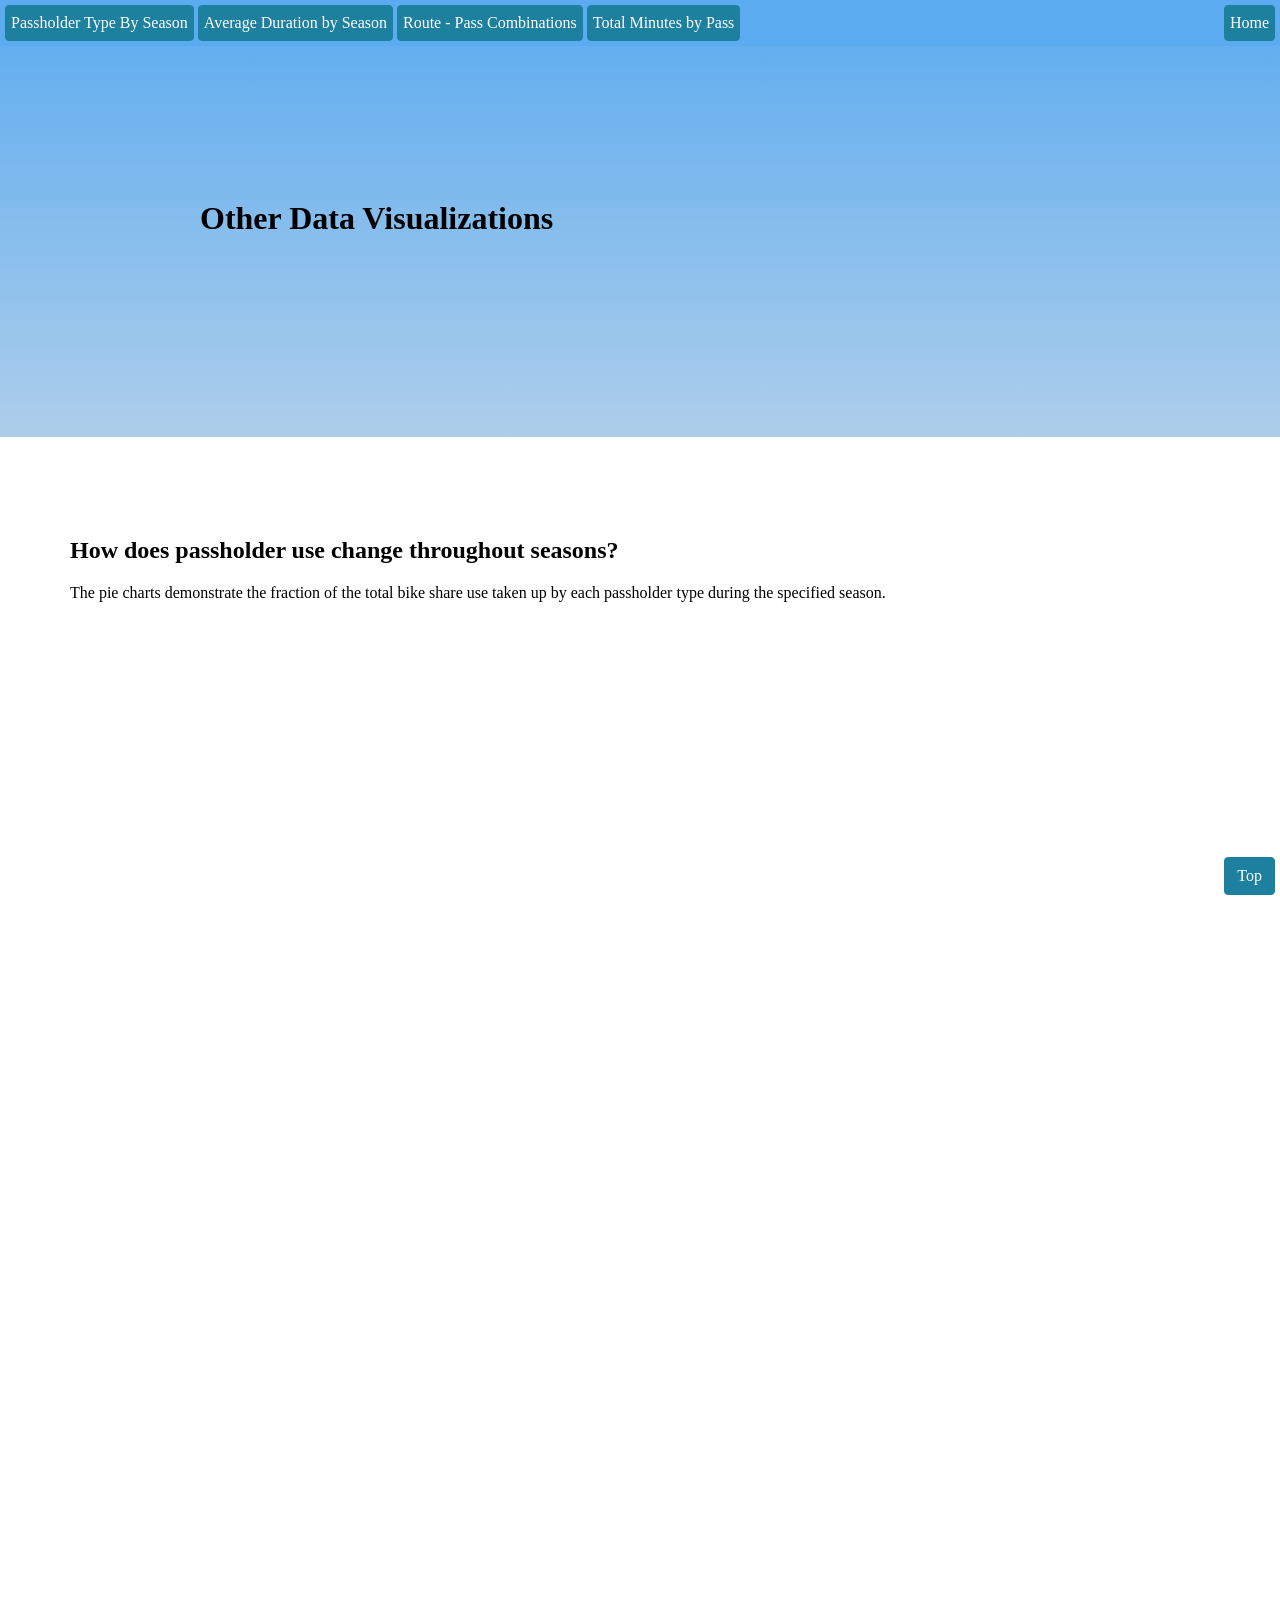
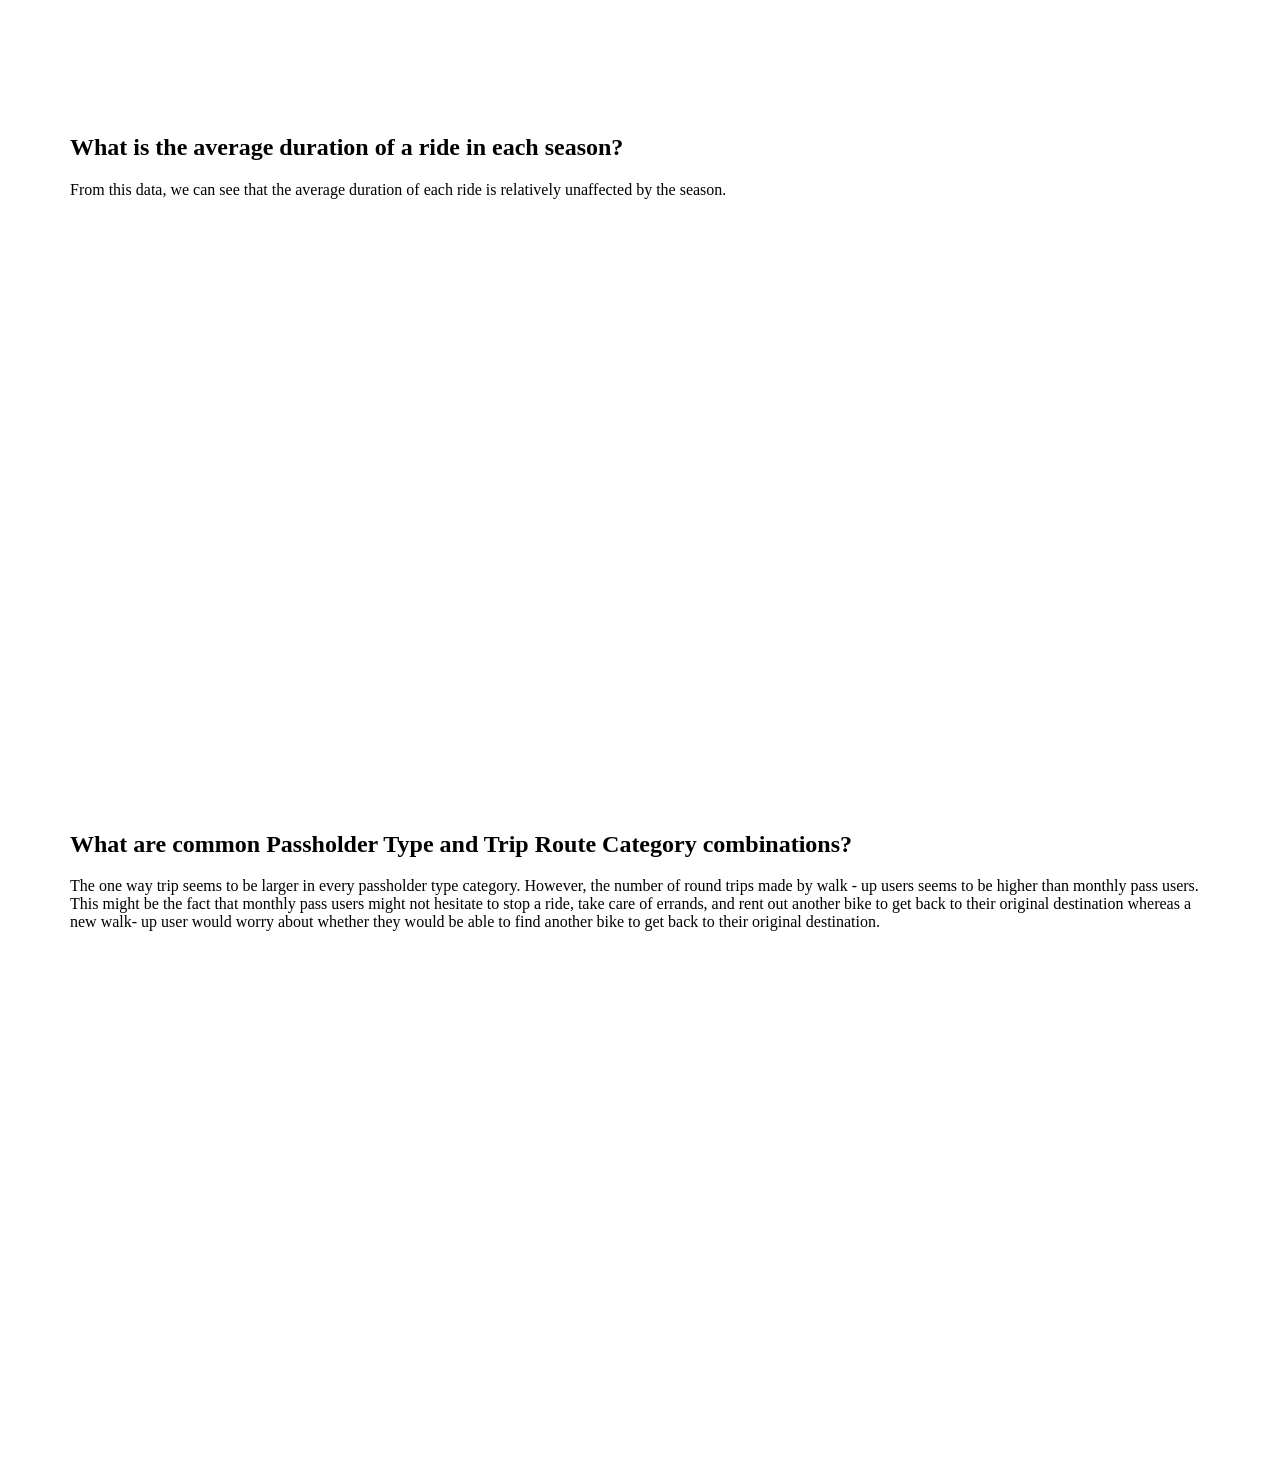
==== commit 437566a8: "style updates" ====
--- a/other-visuals.html
+++ b/other-visuals.html
@@ -38,7 +38,7 @@
 
     <div id = "top">
         <header class = "exp-padding"> 
-              <h1> Interesting Visualizations of Trends</h1>
+              <h1> Other Data Visualizations</h1>
         </header>
     </div>
  
--- a/main.css
+++ b/main.css
@@ -200,6 +200,7 @@
 }
 
 .btn {
+  text-decoration: none;
   display: inline-block;
   font-weight: 400;
   text-align: center;
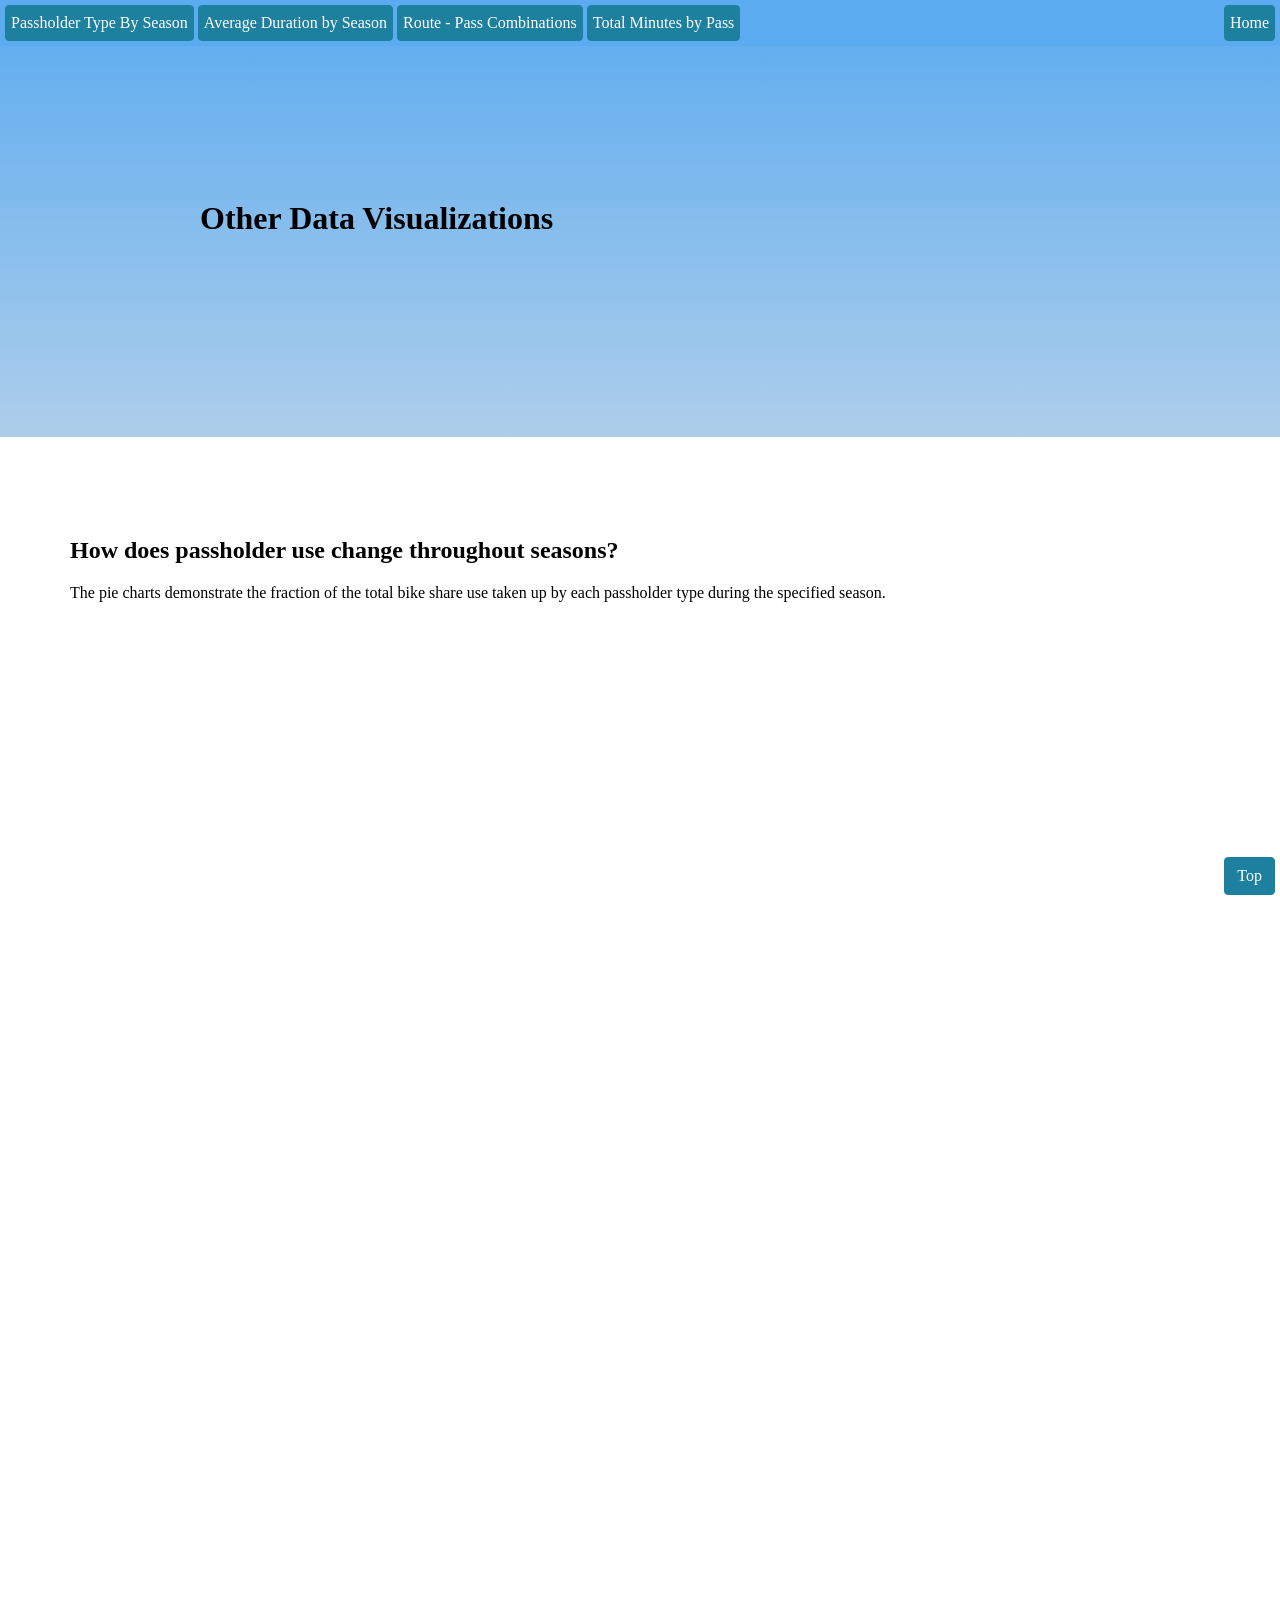
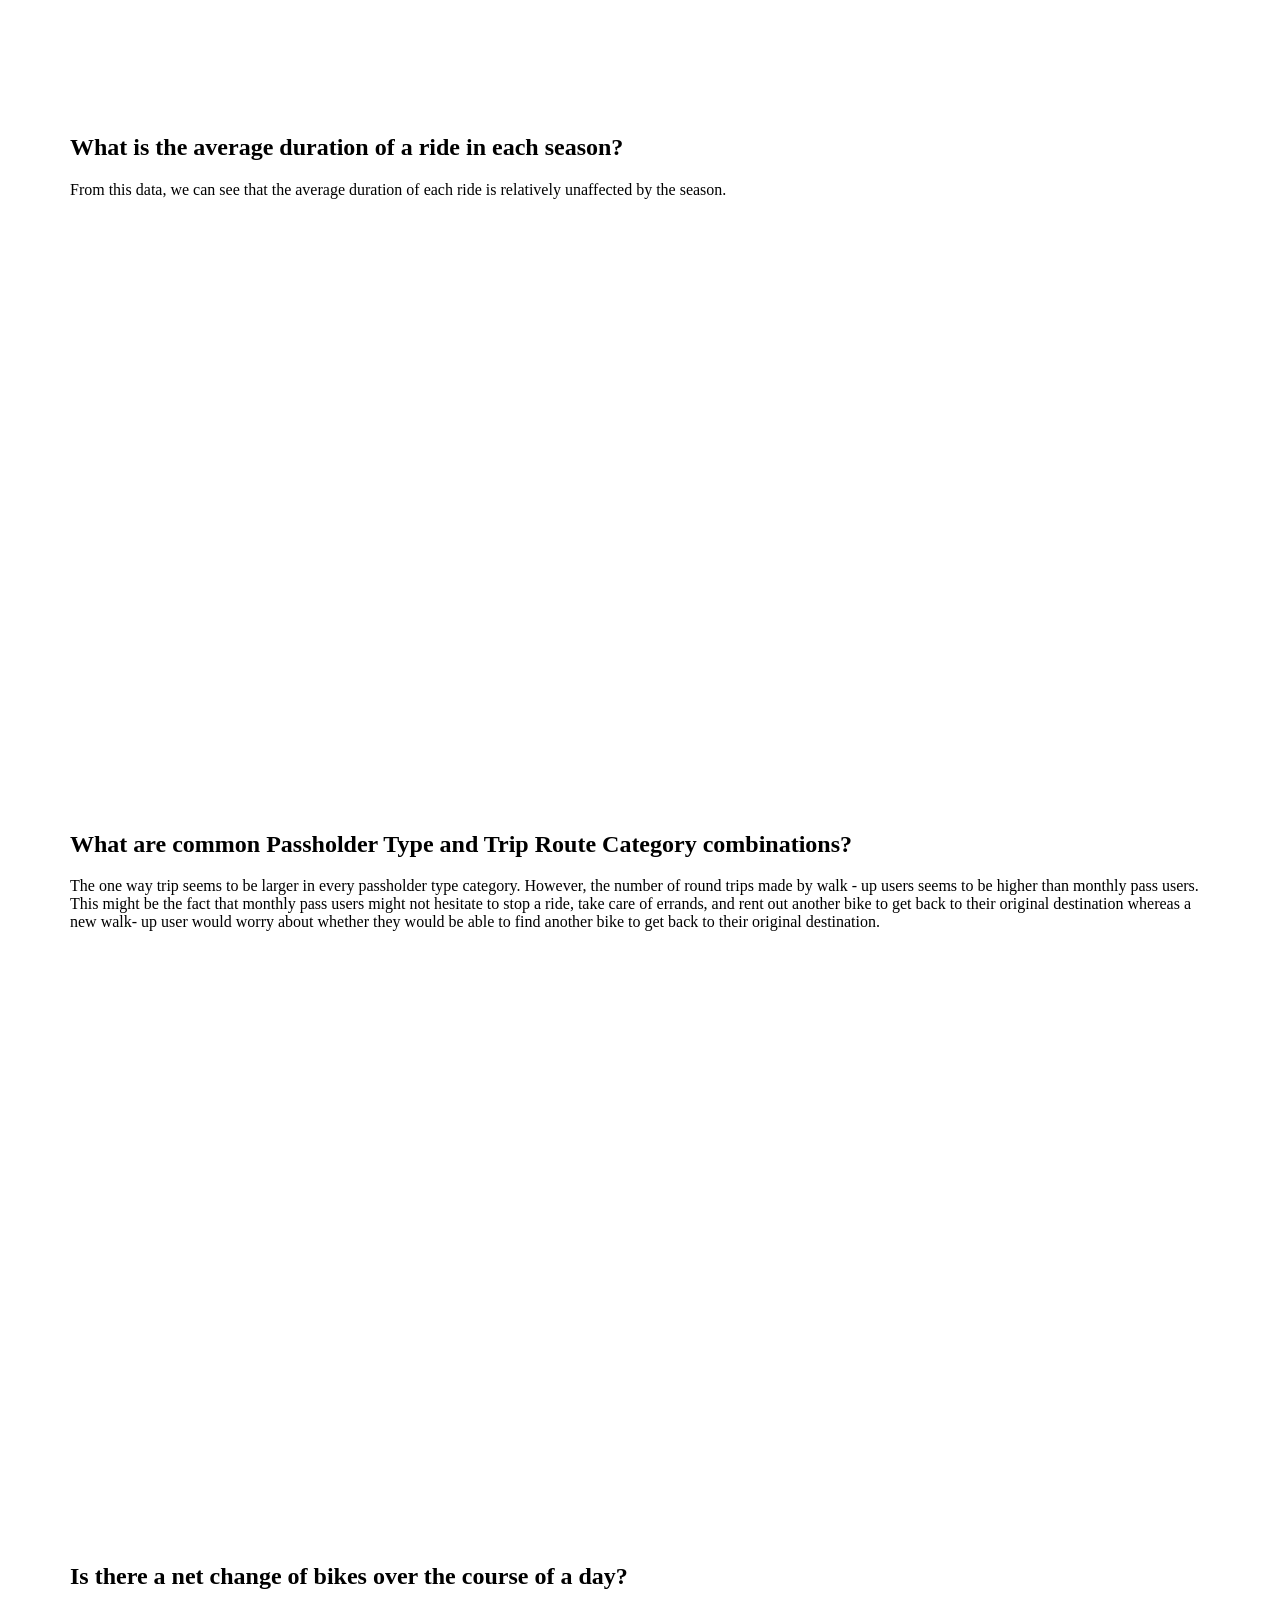
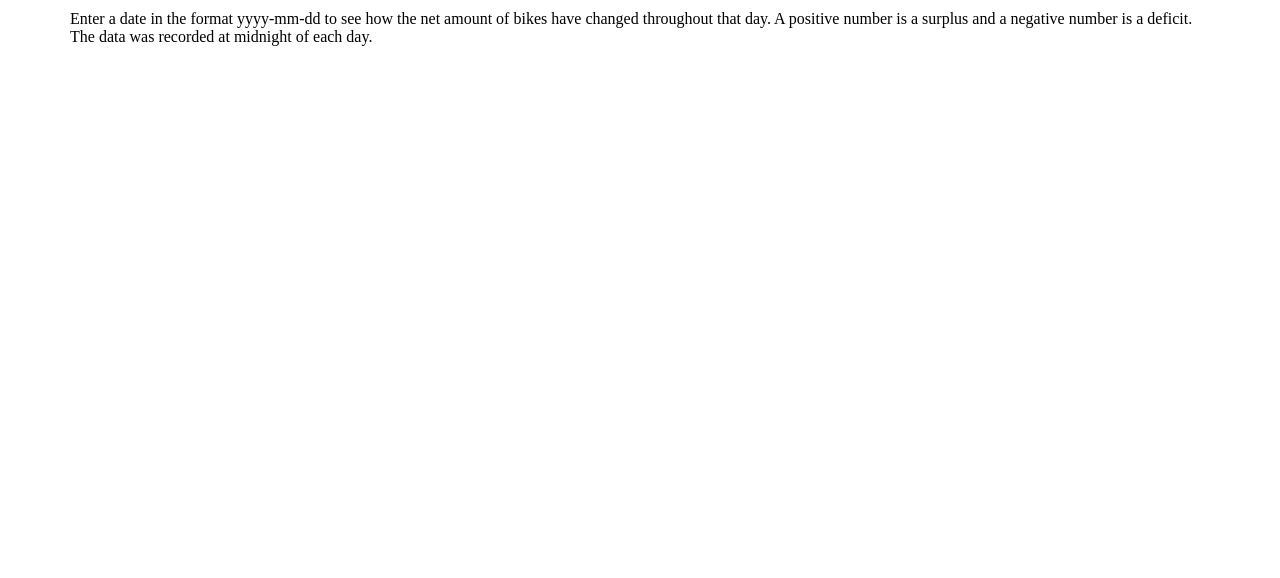
==== commit fe60cc7e: "final before comments" ====
--- a/other-visuals.html
+++ b/other-visuals.html
@@ -89,6 +89,18 @@
             </div>
        </section>
 
+       <section class="content-section" id = "route">
+            <div class="container text-center">
+                <h1 align="left"> Is there a net change of bikes over the course of a day?</h1>
+                <p align="left"> Enter a date in the format yyyy-mm-dd to see how the net amount of bikes have changed throughout that day. A positive number is a surplus and a negative number is a deficit. The data was recorded at midnight of each day. </p>
+                <div class="row" >
+                    <div class="mx-auto"> 
+                        <iframe width="700" height="500" frameborder="0" scrolling="no" src="//capital-one-trial.herokuapp.com/.embed" align= middle ></iframe>
+                    </div>
+                </div>
+            </div>
+       </section>
+
         <script src="vendor/jquery/jquery.min.js"></script>
         <script src="vendor/bootstrap/js/bootstrap.bundle.min.js"></script>
         <script src="vendor/jquery-easing/jquery.easing.min.js"></script>
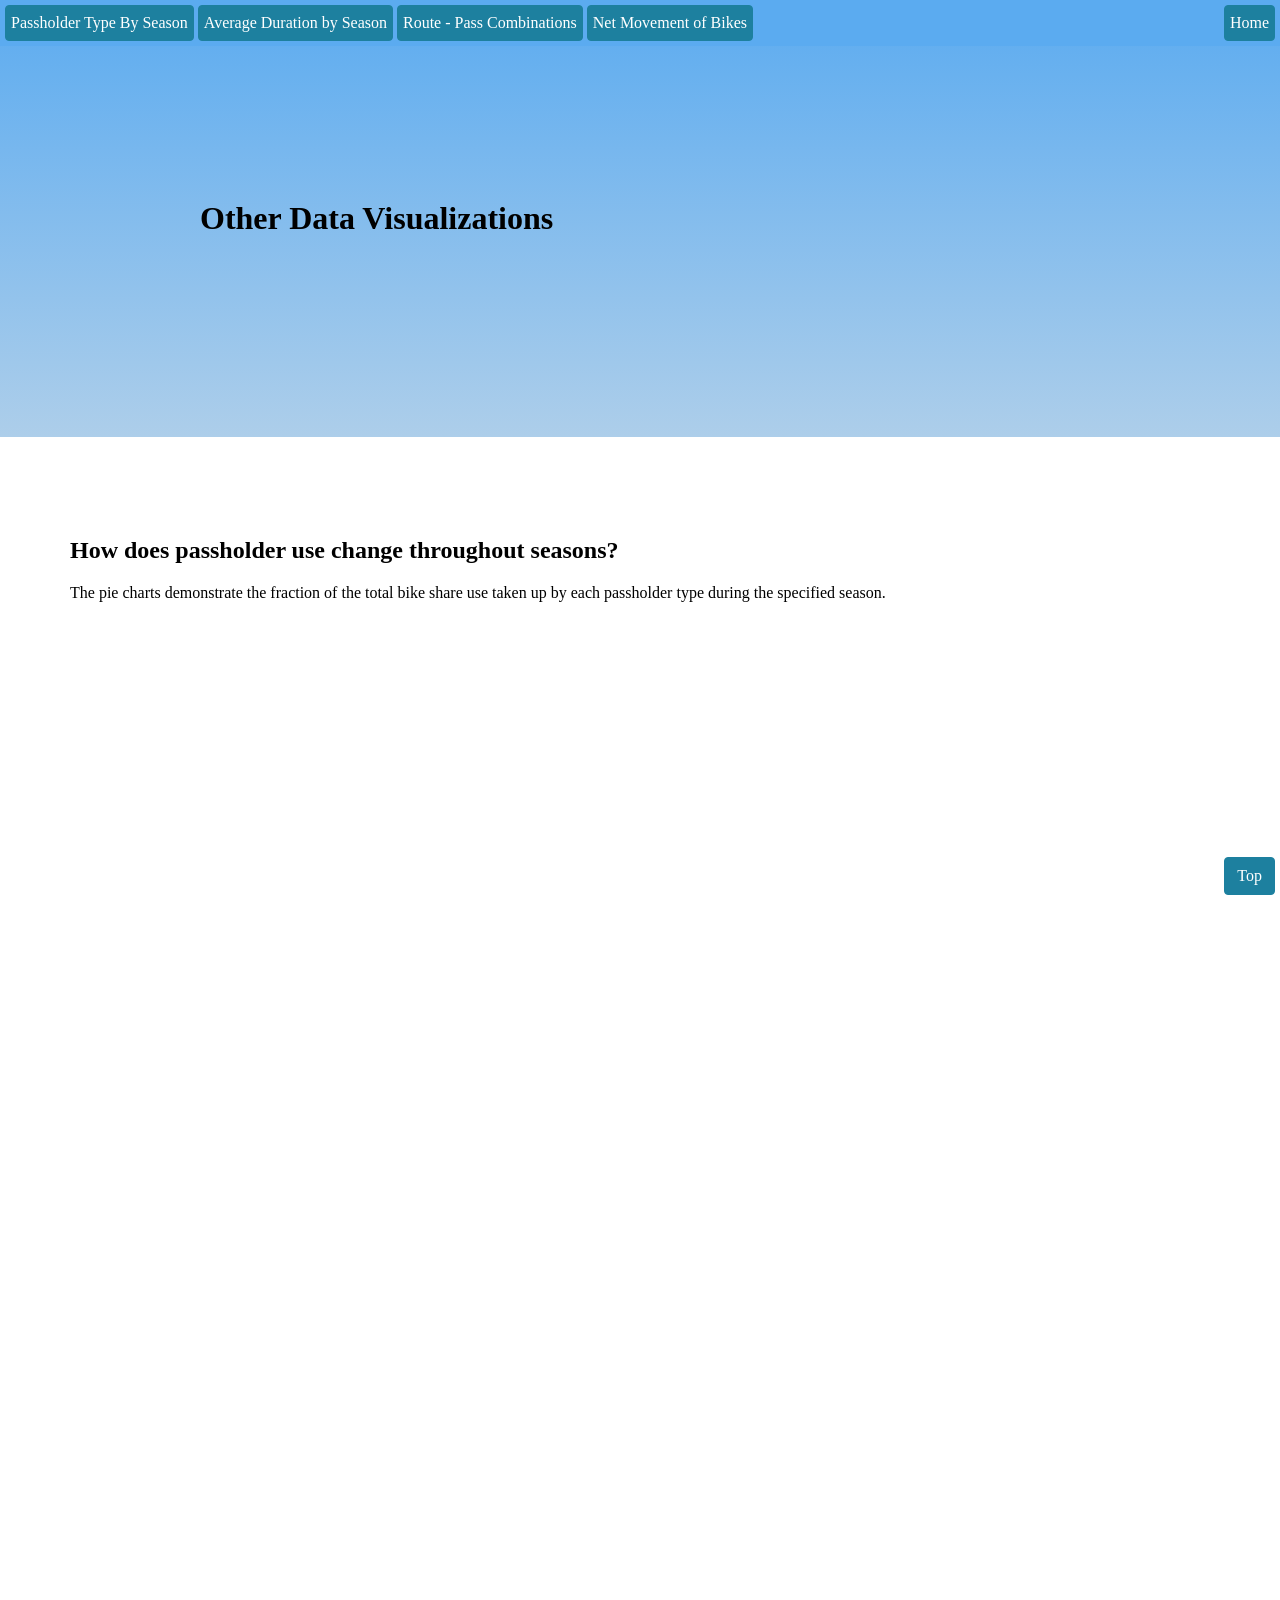
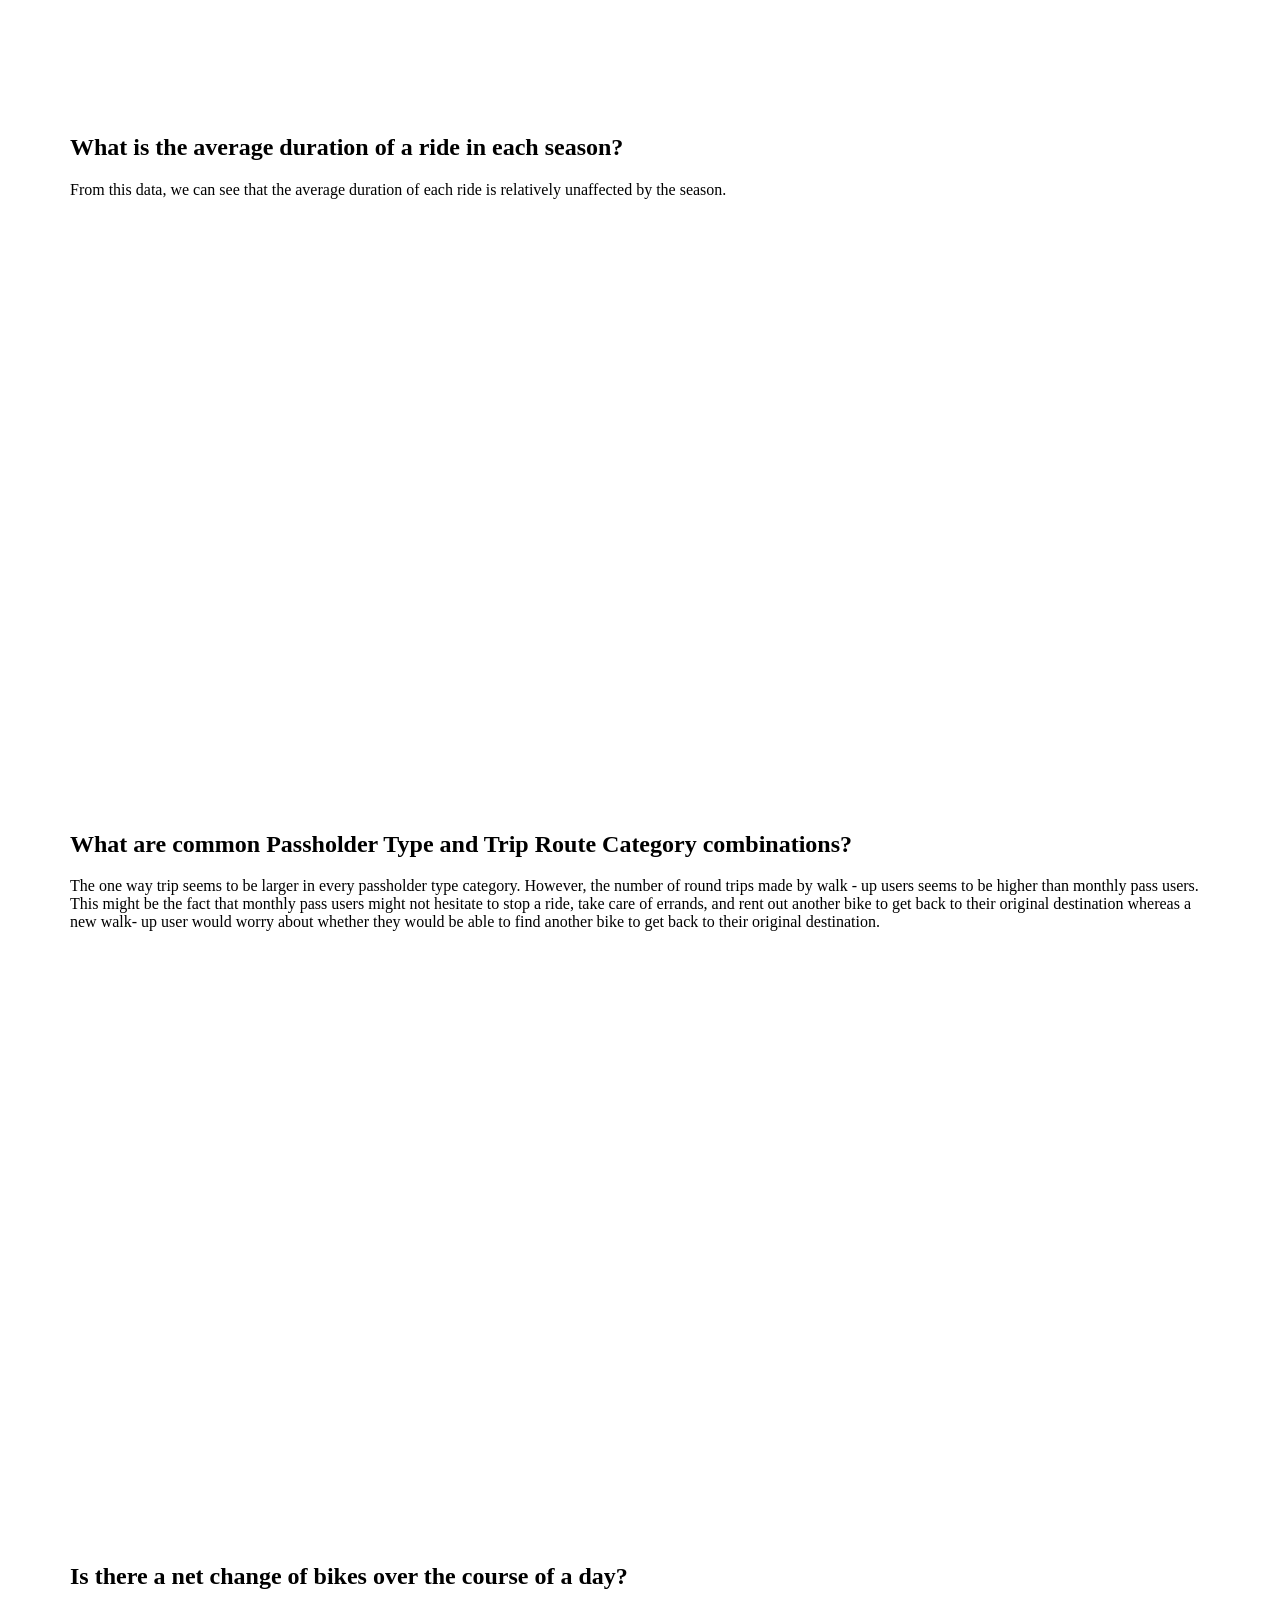
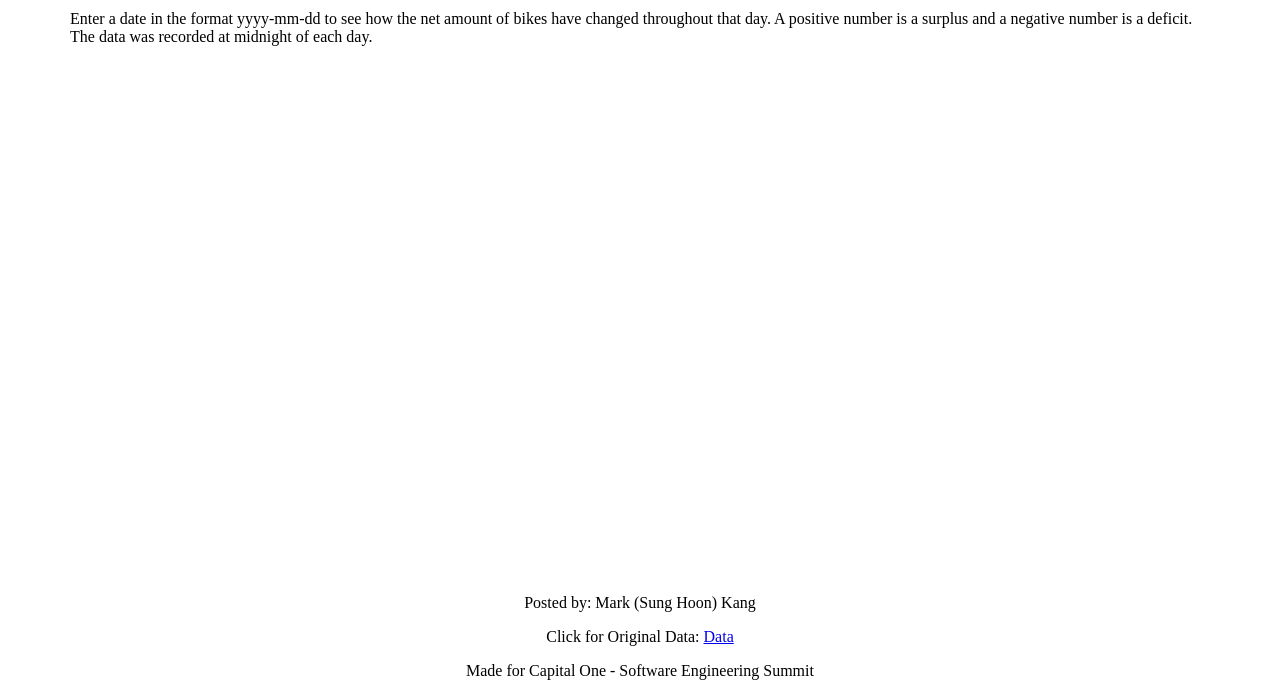
==== commit bfd839b9: "final update" ====
--- a/other-visuals.html
+++ b/other-visuals.html
@@ -30,7 +30,7 @@
                 <li><a class="btn btn-primary btn-small js-scroll-trigger" href="#pass">Passholder Type By Season</a></li>
                 <li><a class="btn btn-primary btn-small js-scroll-trigger" href="#szn-avg">Average Duration by Season</a></li>
                 <li><a class="btn btn-primary btn-small js-scroll-trigger" href="#route">Route - Pass Combinations</a></li>
-                <li><a class="btn btn-primary btn-small js-scroll-trigger" href="#tot">Total Minutes by Pass</a></li>
+                <li><a class="btn btn-primary btn-small js-scroll-trigger" href="#tot">Net Movement of Bikes</a></li>
             </ul>
         </div>
     </nav>
@@ -89,7 +89,7 @@
             </div>
        </section>
 
-       <section class="content-section" id = "route">
+       <section class="content-section" id = "tot">
             <div class="container text-center">
                 <h1 align="left"> Is there a net change of bikes over the course of a day?</h1>
                 <p align="left"> Enter a date in the format yyyy-mm-dd to see how the net amount of bikes have changed throughout that day. A positive number is a surplus and a negative number is a deficit. The data was recorded at midnight of each day. </p>
@@ -106,5 +106,10 @@
         <script src="vendor/jquery-easing/jquery.easing.min.js"></script>
         <script src="js/stylish-portfolio.min.js"></script>
     </body>
+    <footer align="center">
+      <p>Posted by: Mark (Sung Hoon) Kang</p>
+      <p>Click for Original Data: <a href="metro-bike-share-trip-data.csv">Data</a></p>
+      <p>Made for Capital One - Software Engineering Summit</p>
+    </footer>
 
 </html>
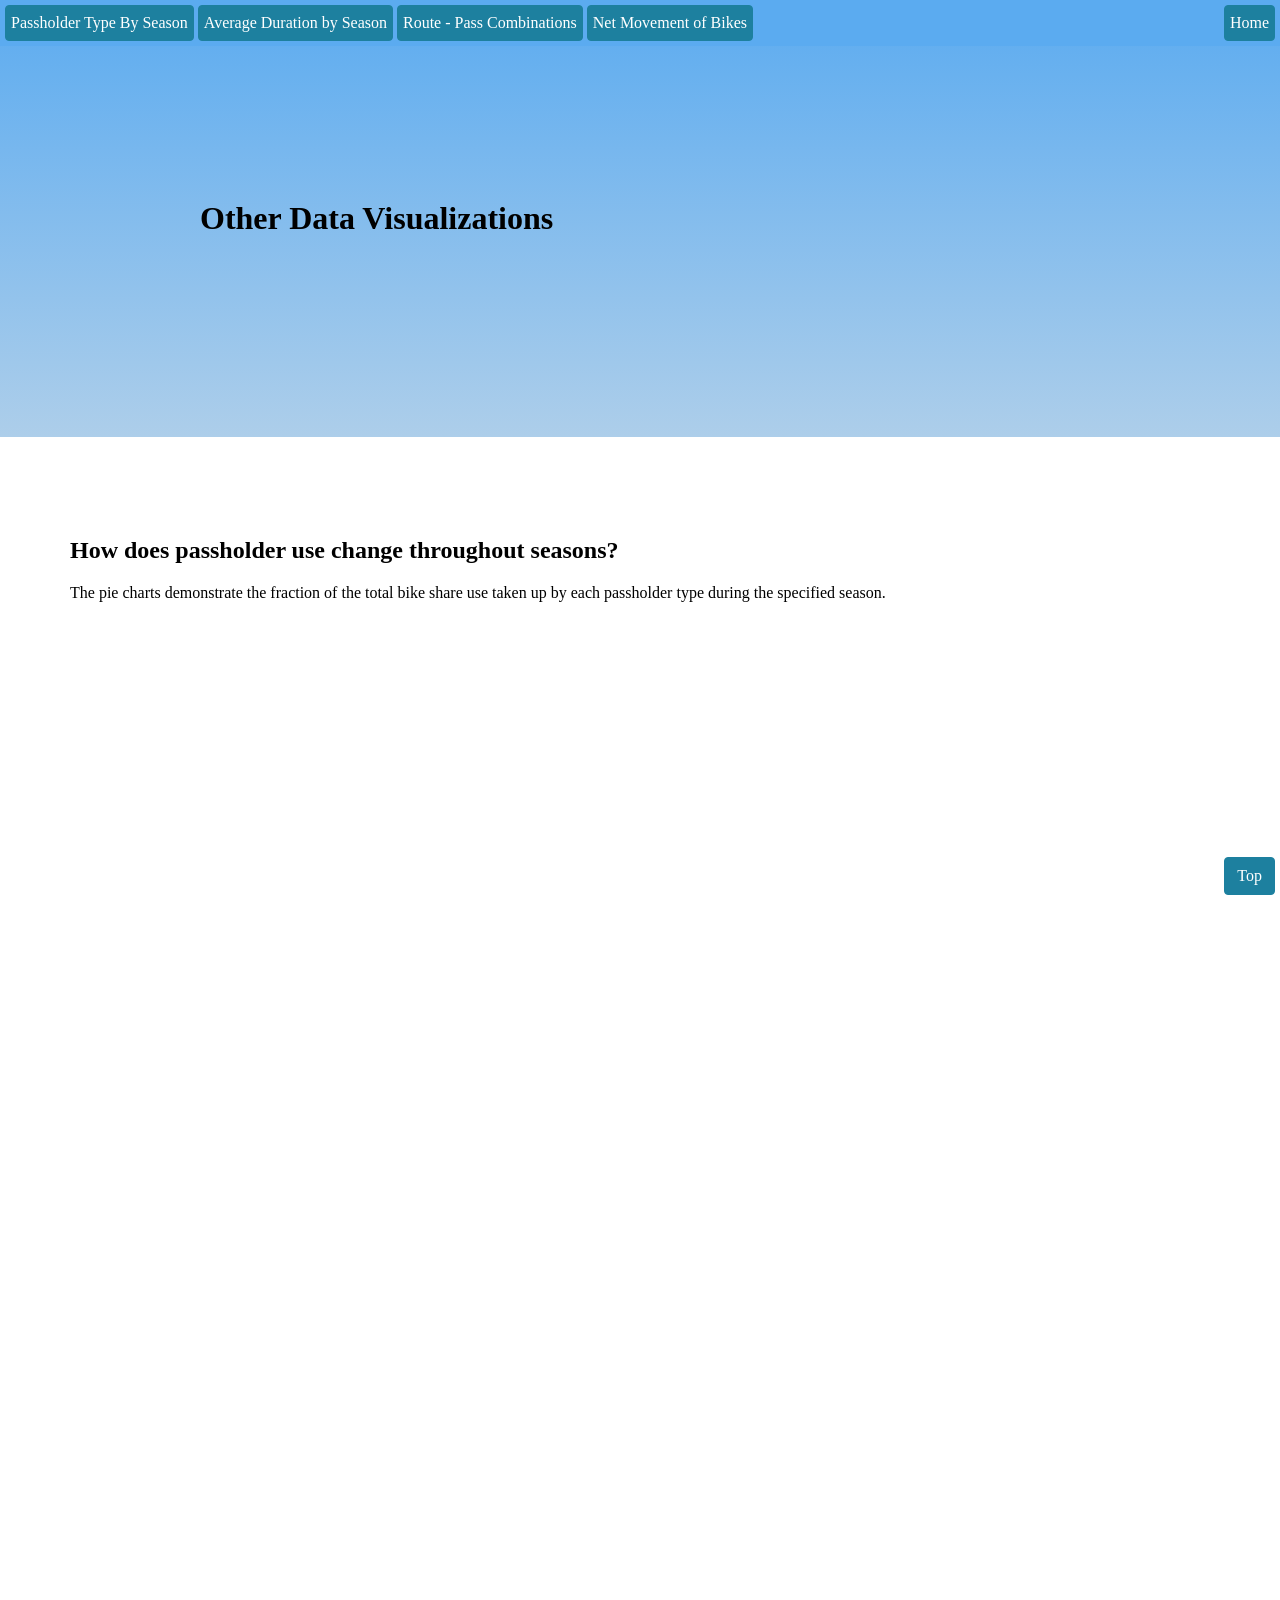
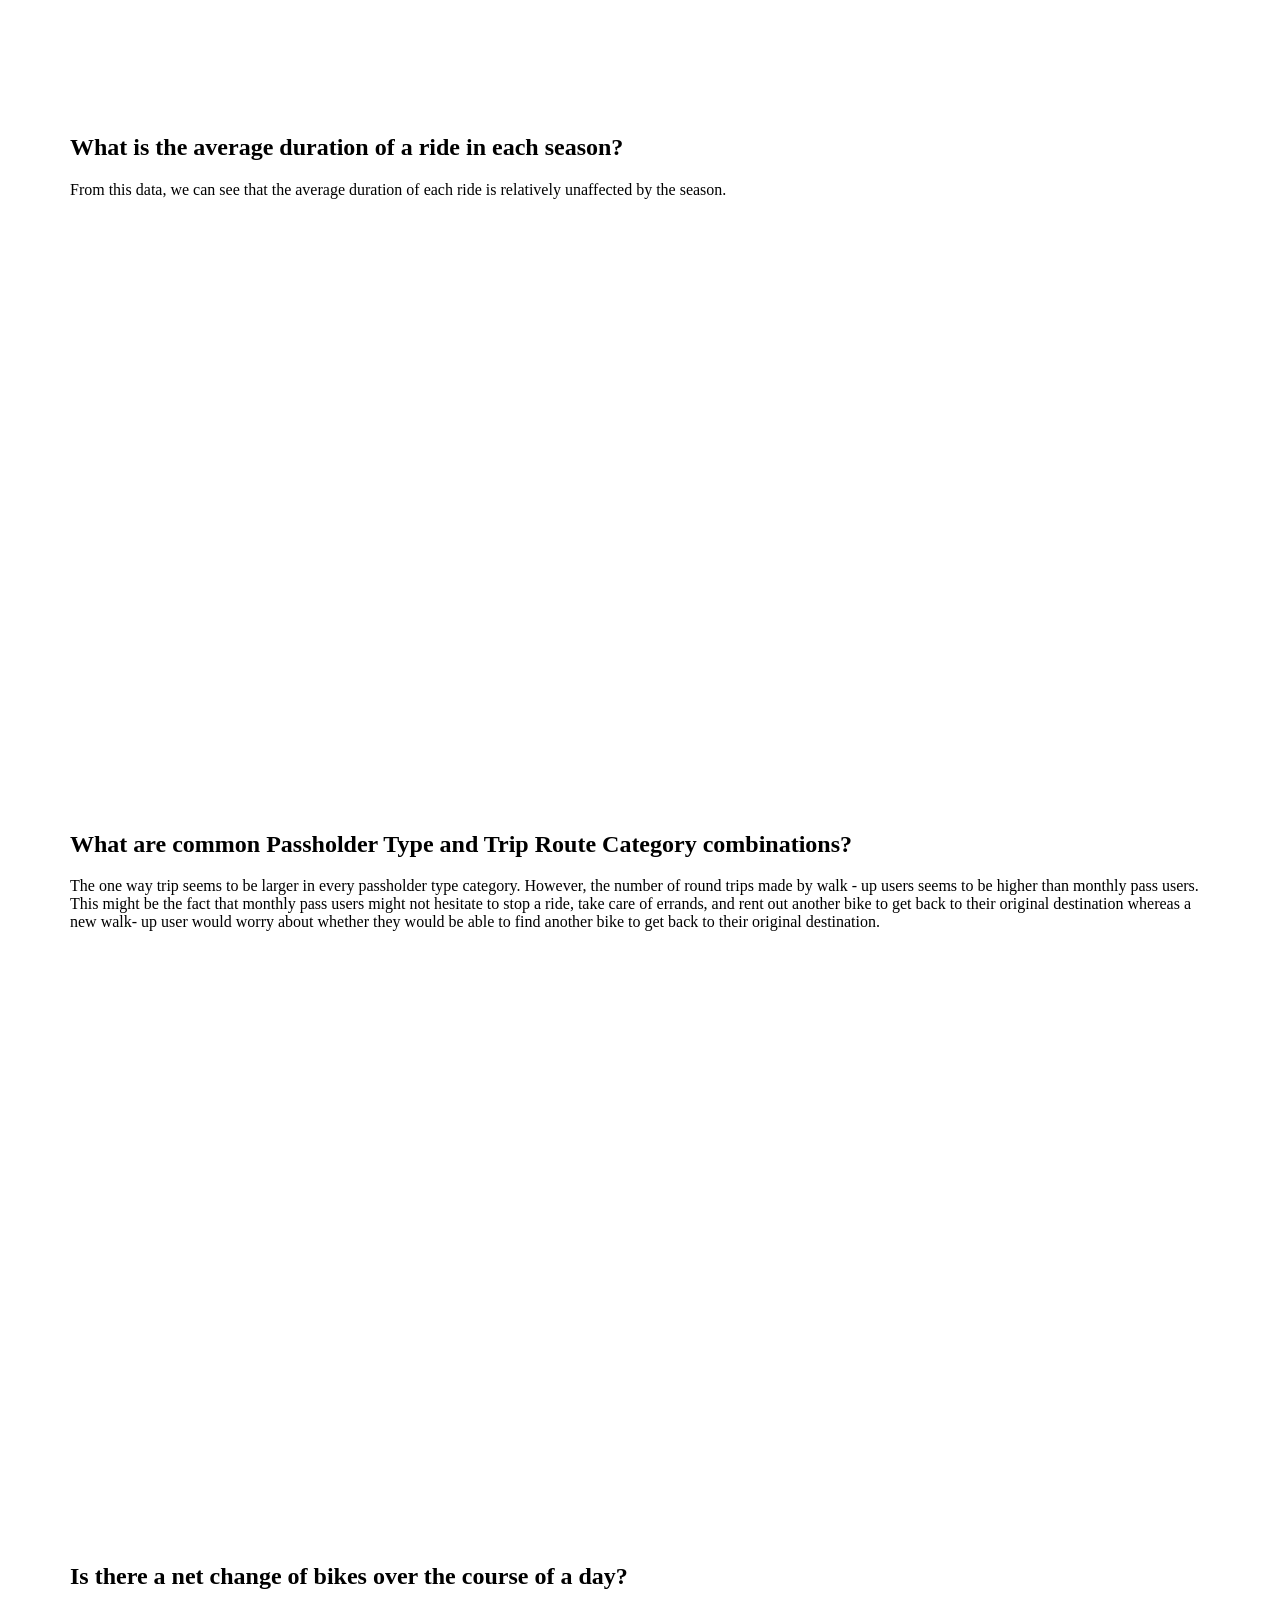
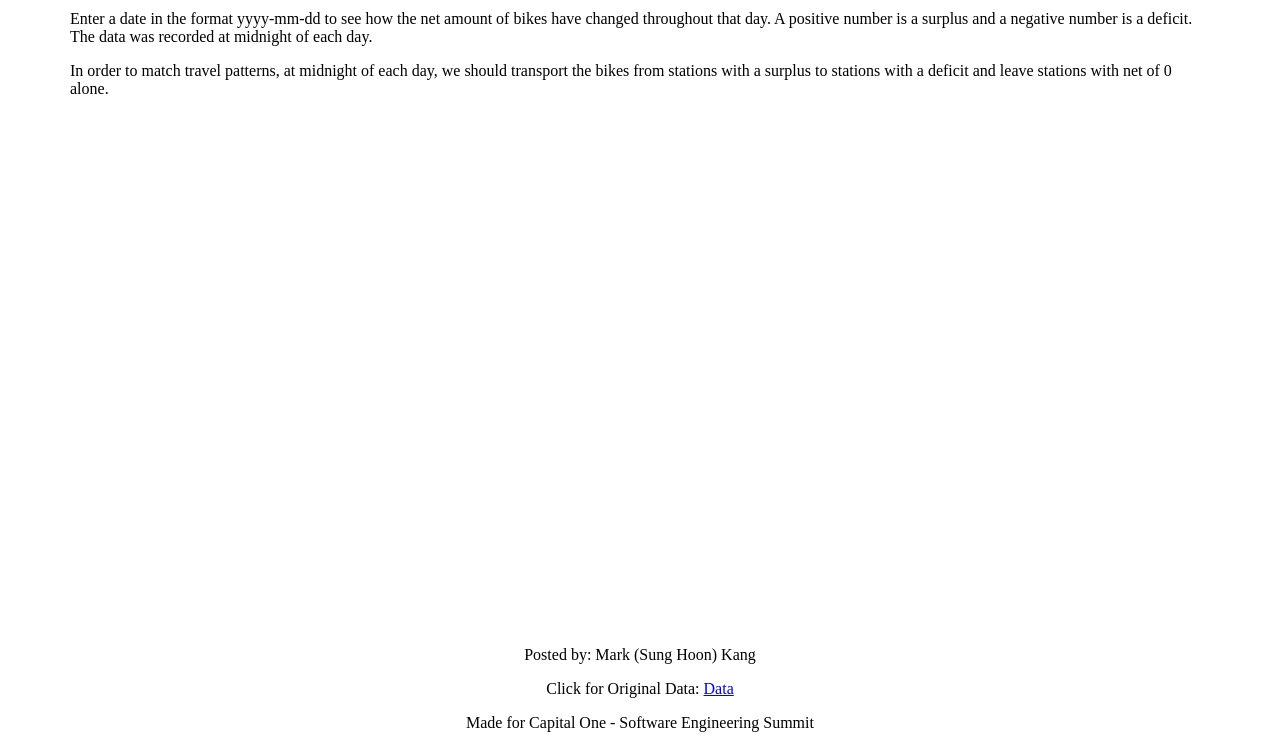
==== commit d6e30983: "final update" ====
--- a/other-visuals.html
+++ b/other-visuals.html
@@ -93,6 +93,8 @@
             <div class="container text-center">
                 <h1 align="left"> Is there a net change of bikes over the course of a day?</h1>
                 <p align="left"> Enter a date in the format yyyy-mm-dd to see how the net amount of bikes have changed throughout that day. A positive number is a surplus and a negative number is a deficit. The data was recorded at midnight of each day. </p>
+                <p align="left"> In order to match travel patterns, at midnight of each day, we should transport
+                the bikes from stations with a surplus to stations with a deficit and leave stations with net of 0 alone.</p>
                 <div class="row" >
                     <div class="mx-auto"> 
                         <iframe width="700" height="500" frameborder="0" scrolling="no" src="//capital-one-trial.herokuapp.com/.embed" align= middle ></iframe>
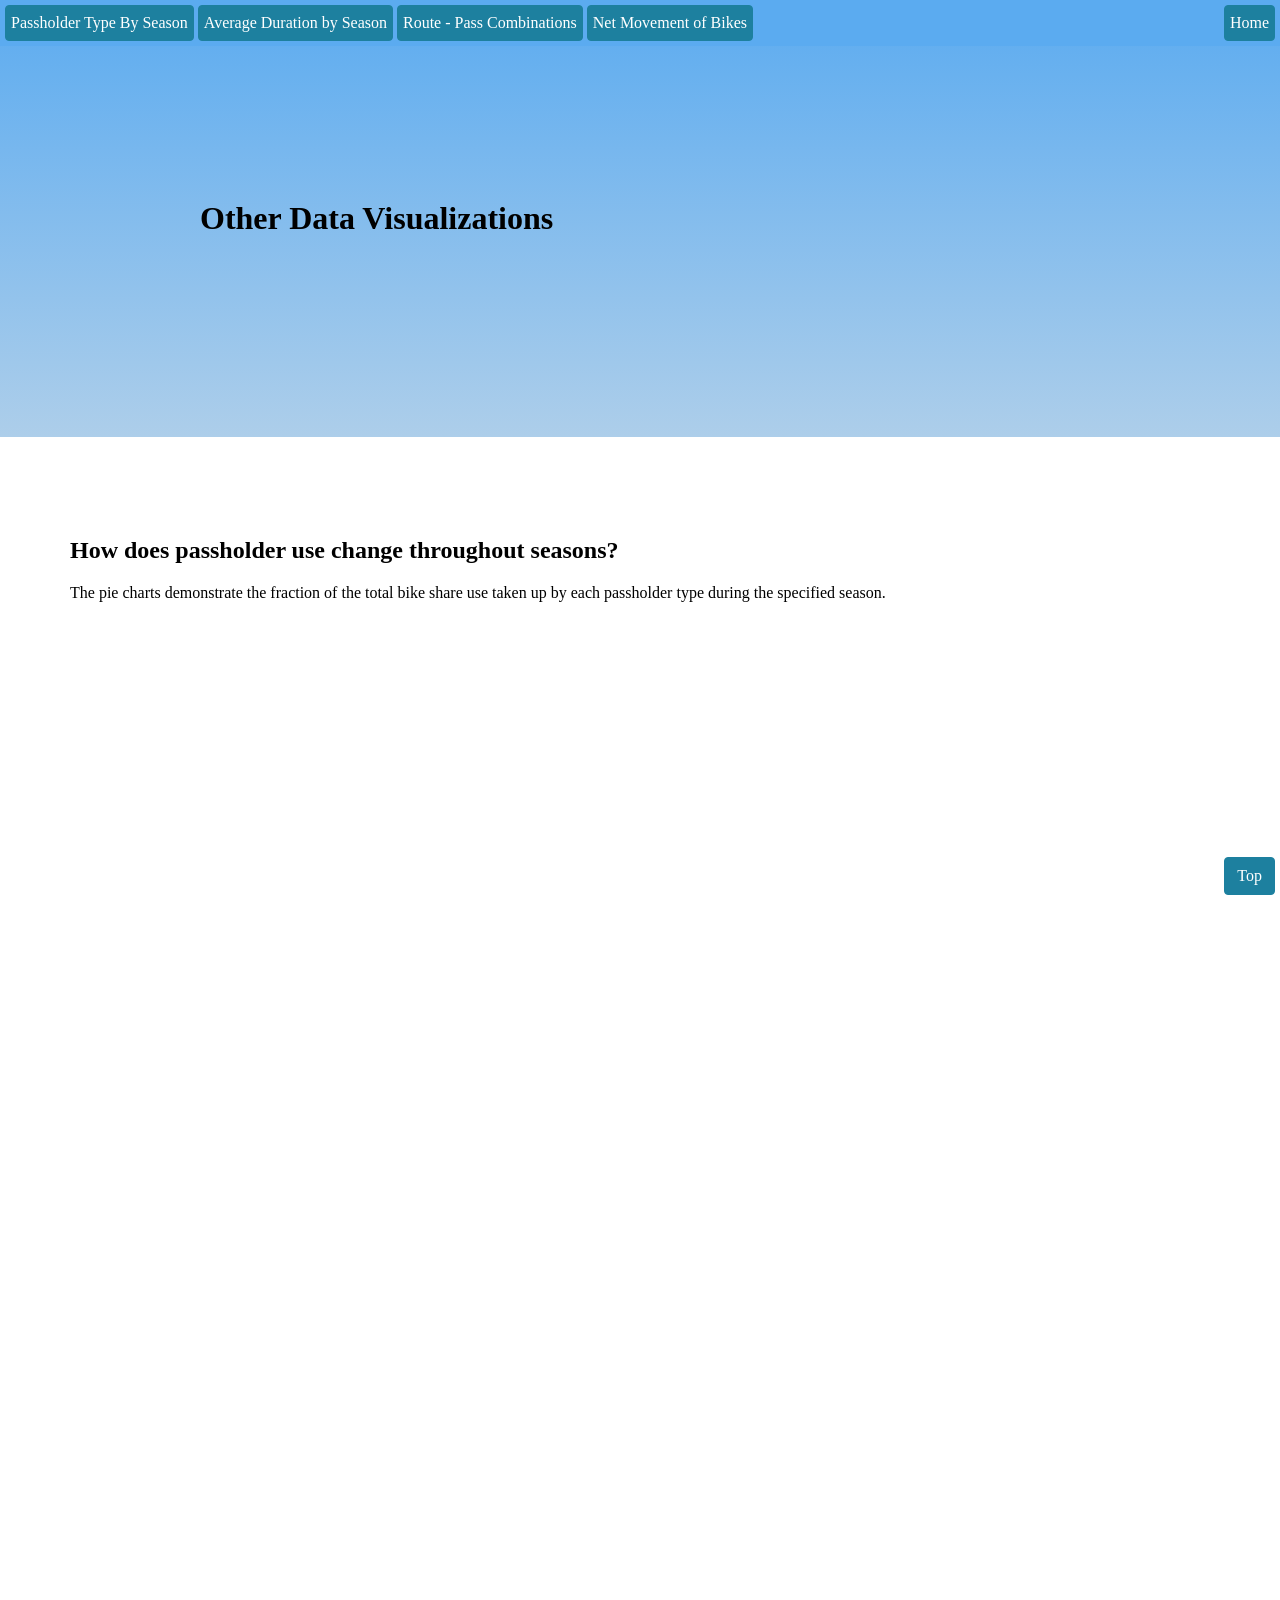
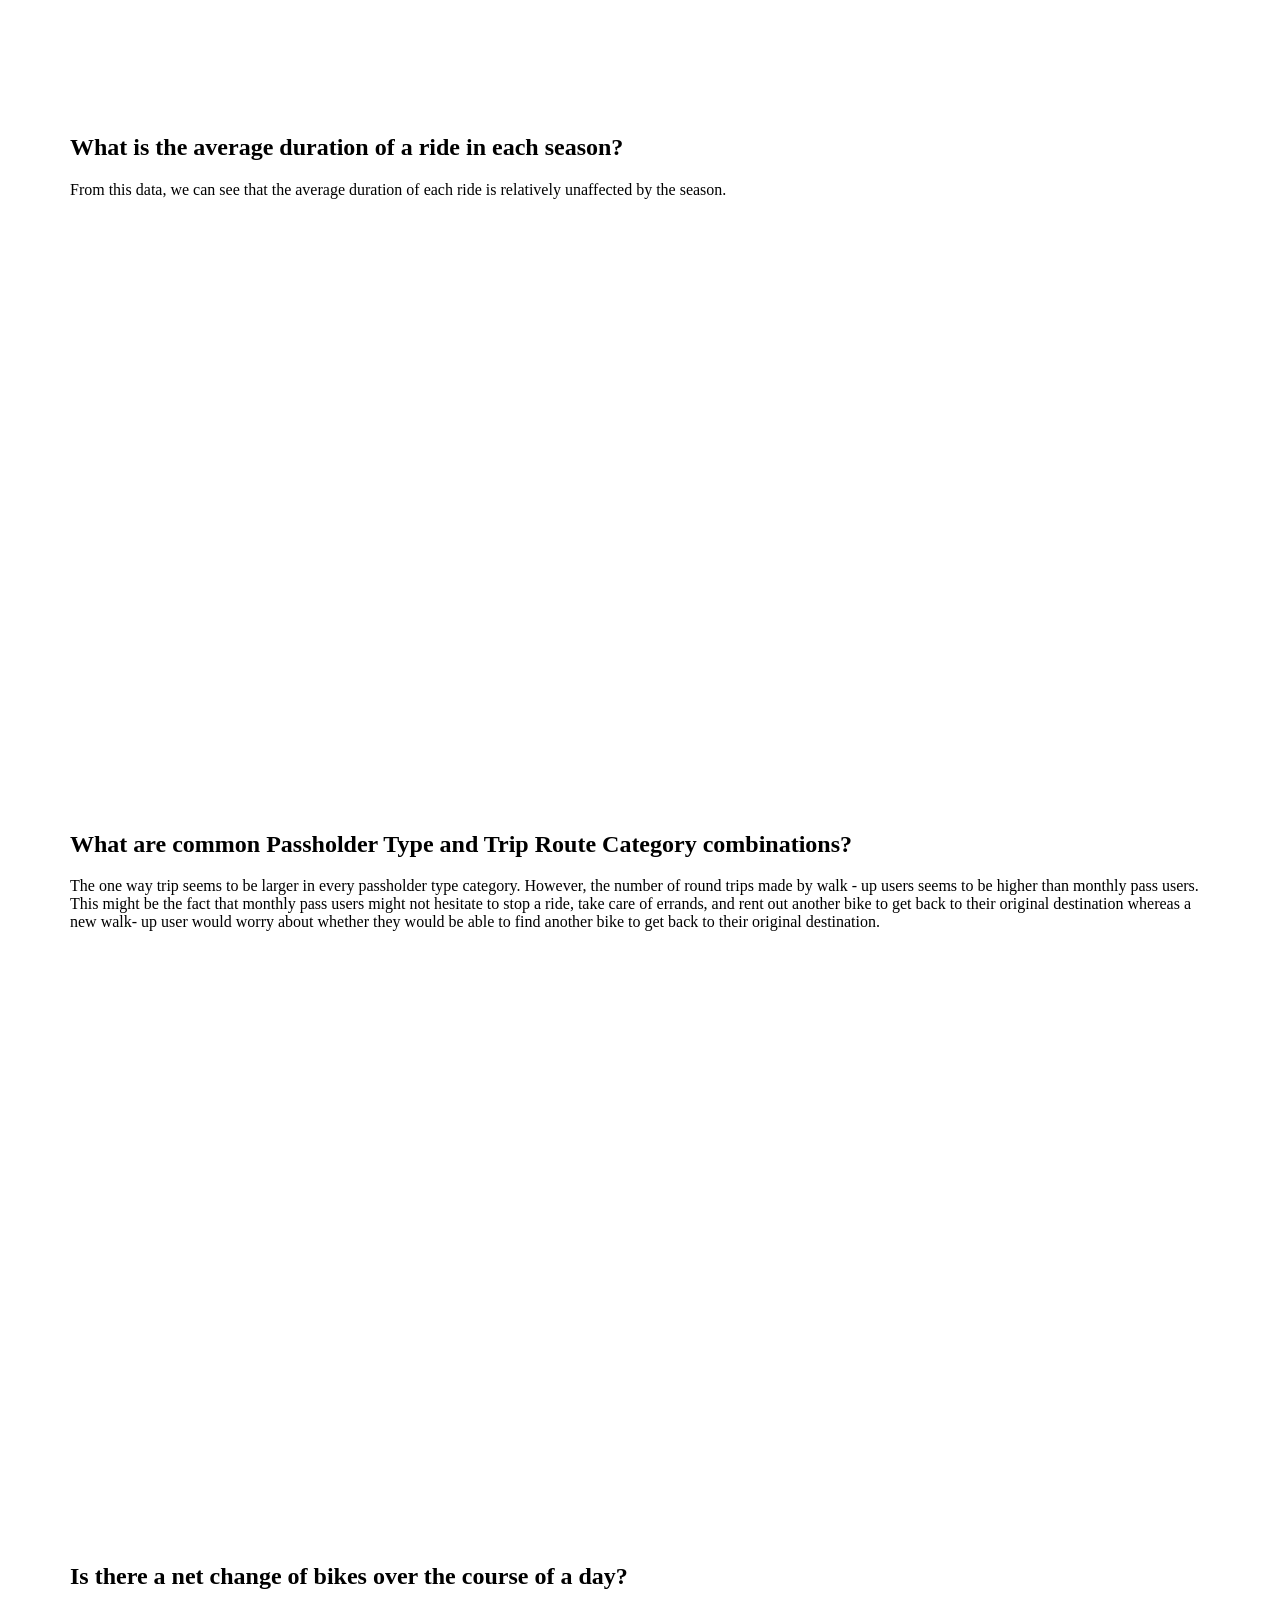
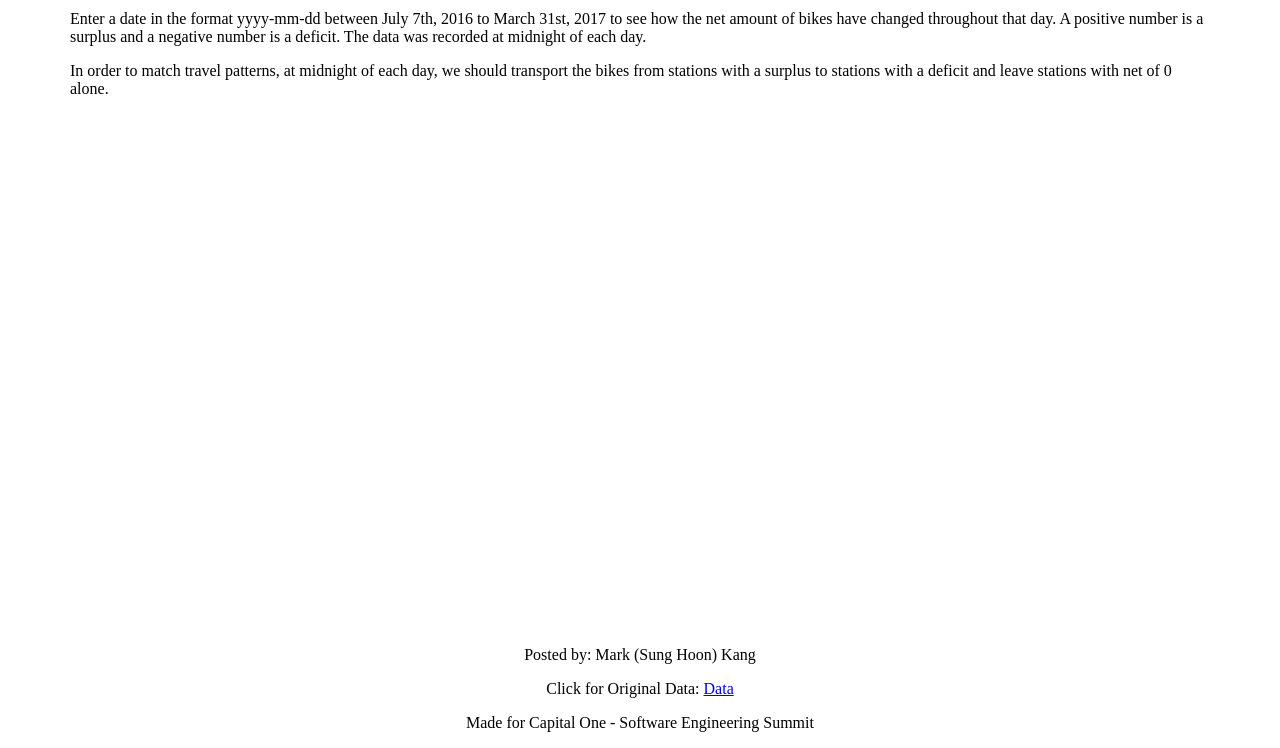
==== commit 1d0edb47: "finished" ====
--- a/other-visuals.html
+++ b/other-visuals.html
@@ -92,7 +92,7 @@
        <section class="content-section" id = "tot">
             <div class="container text-center">
                 <h1 align="left"> Is there a net change of bikes over the course of a day?</h1>
-                <p align="left"> Enter a date in the format yyyy-mm-dd to see how the net amount of bikes have changed throughout that day. A positive number is a surplus and a negative number is a deficit. The data was recorded at midnight of each day. </p>
+                <p align="left"> Enter a date in the format yyyy-mm-dd between July 7th, 2016 to March 31st, 2017 to see how the net amount of bikes have changed throughout that day. A positive number is a surplus and a negative number is a deficit. The data was recorded at midnight of each day. </p>
                 <p align="left"> In order to match travel patterns, at midnight of each day, we should transport
                 the bikes from stations with a surplus to stations with a deficit and leave stations with net of 0 alone.</p>
                 <div class="row" >
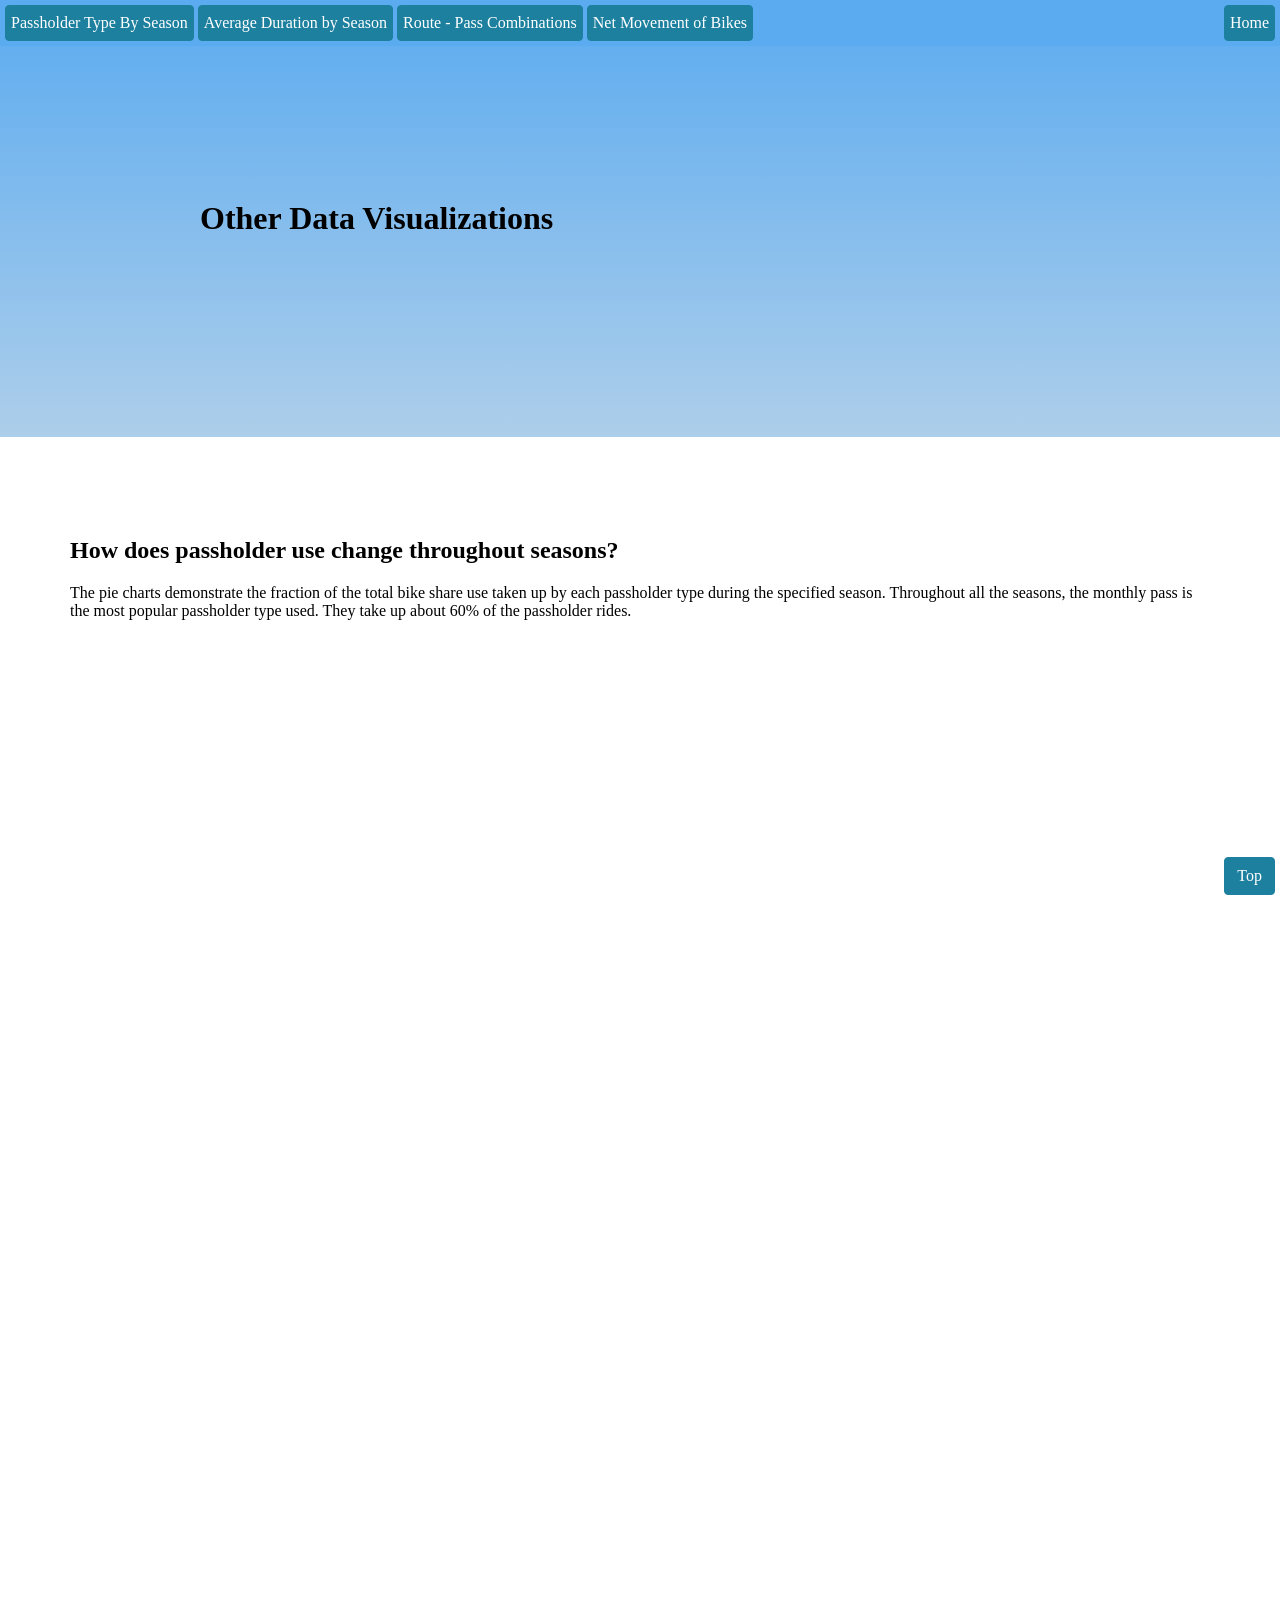
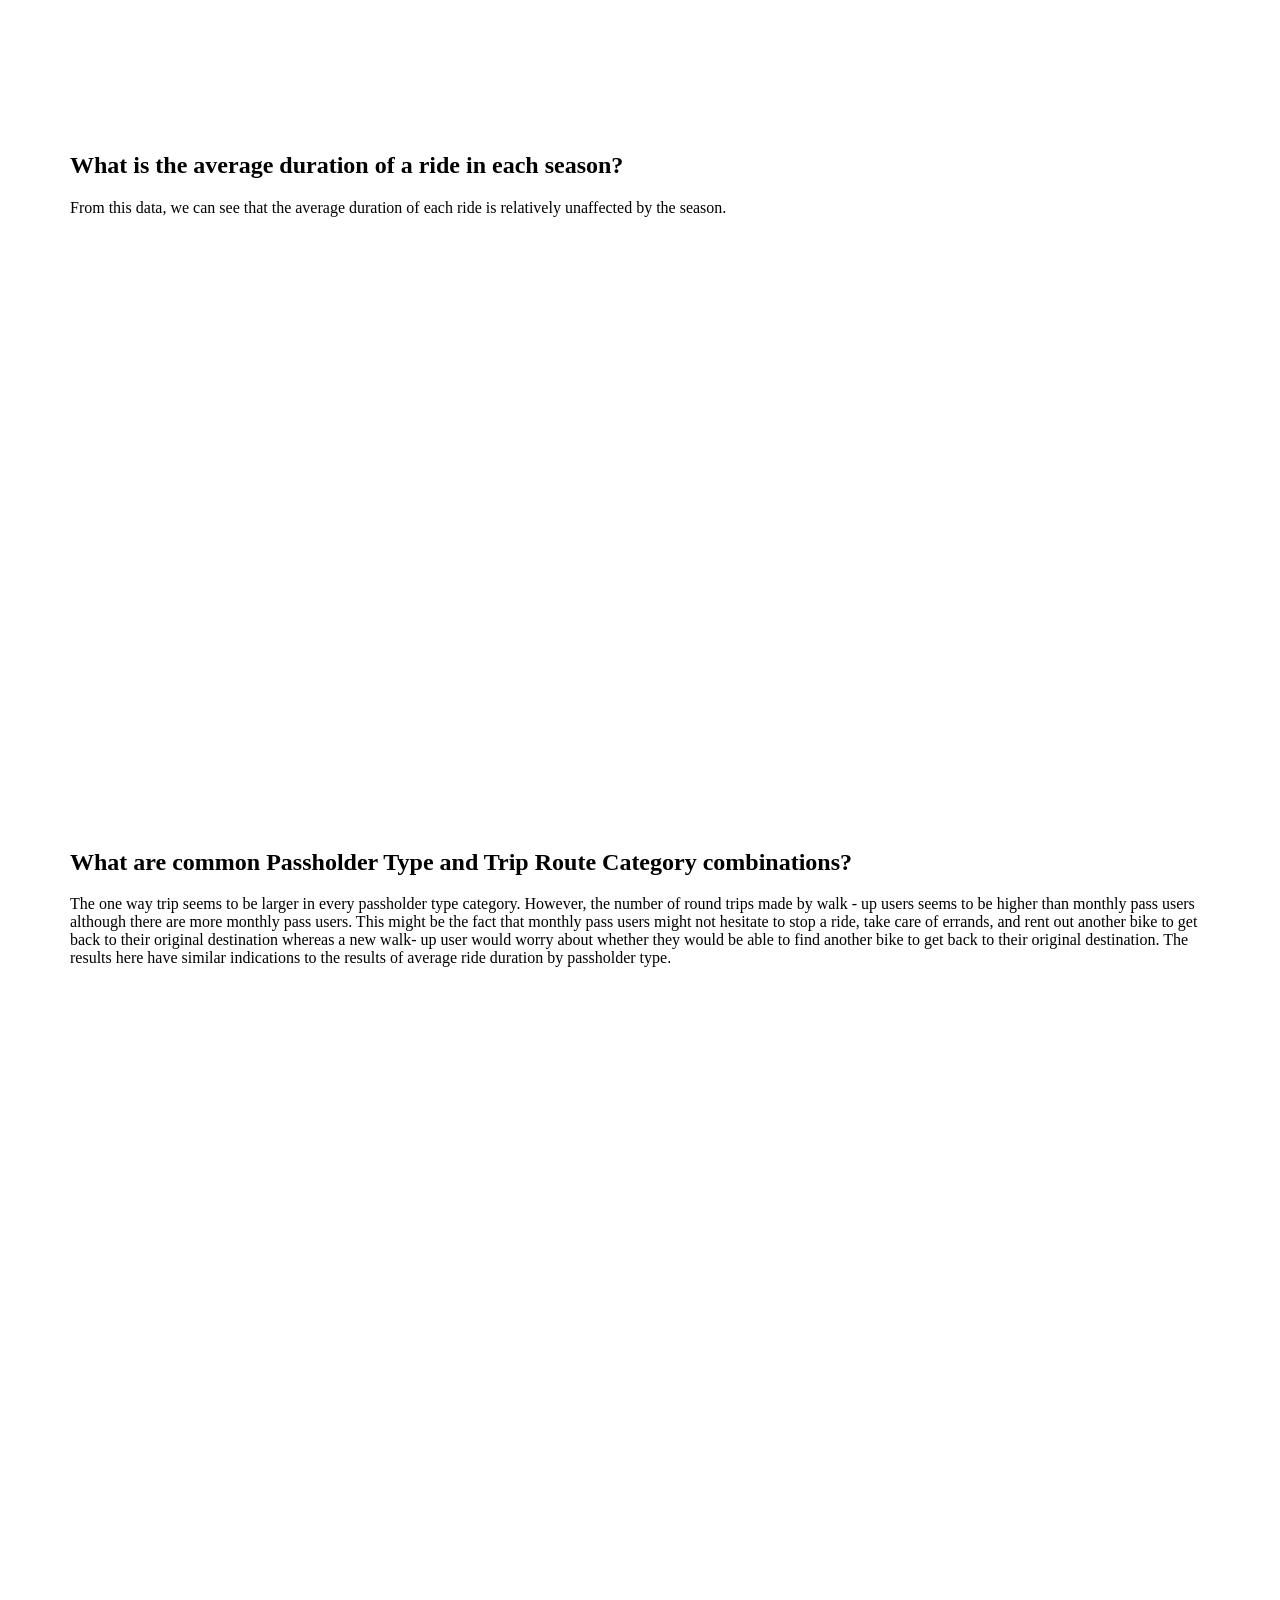
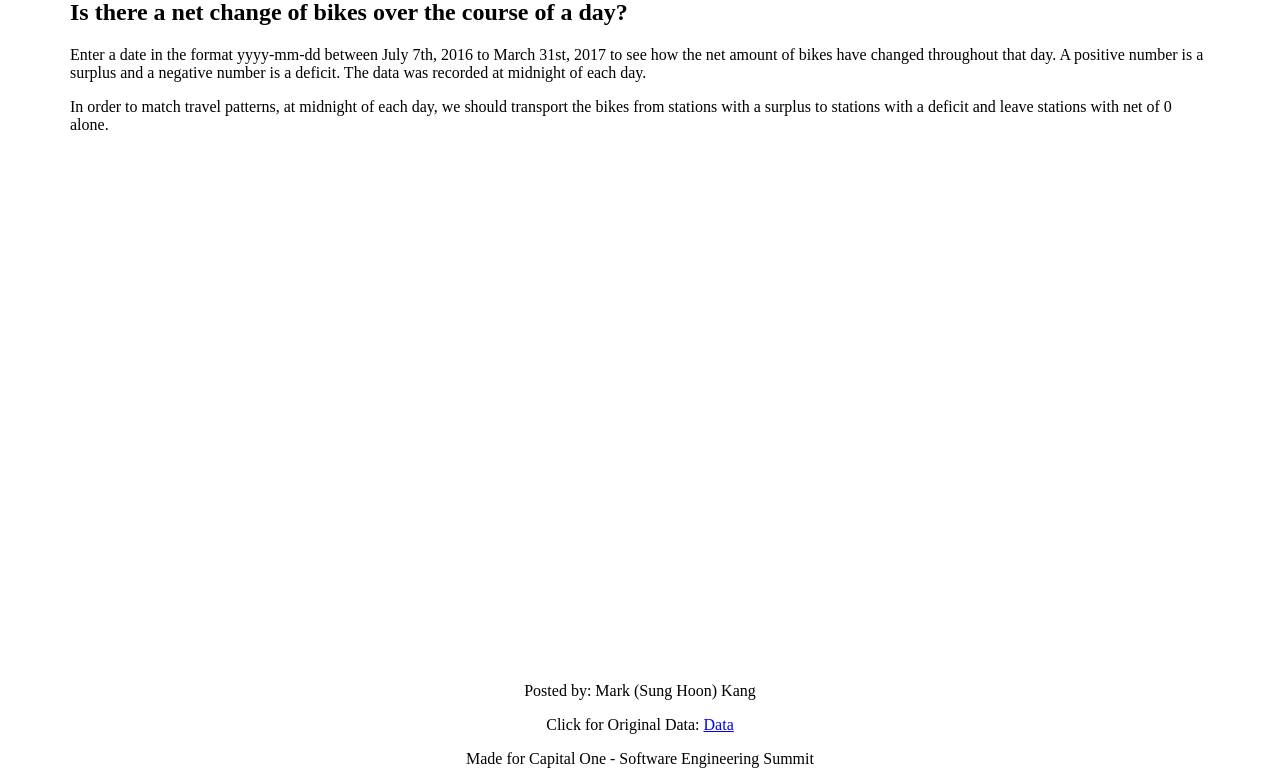
==== commit 06df3eec: "done" ====
--- a/other-visuals.html
+++ b/other-visuals.html
@@ -47,7 +47,7 @@
         <section class="content-section" id = "pass">
            <div class="container text-center">
                 <h1 align="left"> How does passholder use change throughout seasons?</h1>
-                <p align="left"> The pie charts demonstrate the fraction of the total bike share use taken up by each passholder type during the specified season.</p>
+                <p align="left"> The pie charts demonstrate the fraction of the total bike share use taken up by each passholder type during the specified season. Throughout all the seasons, the monthly pass is the most popular passholder type used. They take up about 60% of the passholder rides. </p>
                 <div class="row" >
                     <div class="mx-auto">
                         <iframe width="550" height="500" frameborder="0" scrolling="no" src="//plot.ly/~kang.mark426/27.embed"
@@ -80,7 +80,7 @@
        <section class="content-section" id = "route">
             <div class="container text-center">
                 <h1 align="left"> What are common Passholder Type and Trip Route Category combinations?</h1>
-                <p align="left"> The one way trip seems to be larger in every passholder type category. However, the number of round trips made by walk - up users seems to be higher than monthly pass users. This might be the fact that monthly pass users might not hesitate to stop a ride, take care of errands, and rent out another bike to get back to their original destination whereas a new walk- up user would worry about whether they would be able to find another bike to get back to their original destination. </p>
+                <p align="left"> The one way trip seems to be larger in every passholder type category. However, the number of round trips made by walk - up users seems to be higher than monthly pass users although there are more monthly pass users. This might be the fact that monthly pass users might not hesitate to stop a ride, take care of errands, and rent out another bike to get back to their original destination whereas a new walk- up user would worry about whether they would be able to find another bike to get back to their original destination. The results here have similar indications to the results of average ride duration by passholder type.</p>
                 <div class="row" >
                     <div class="mx-auto"> 
                         <iframe width="700" height="500" frameborder="0" scrolling="no" src="//plot.ly/~kang.mark426/37.embed" align= middle ></iframe>
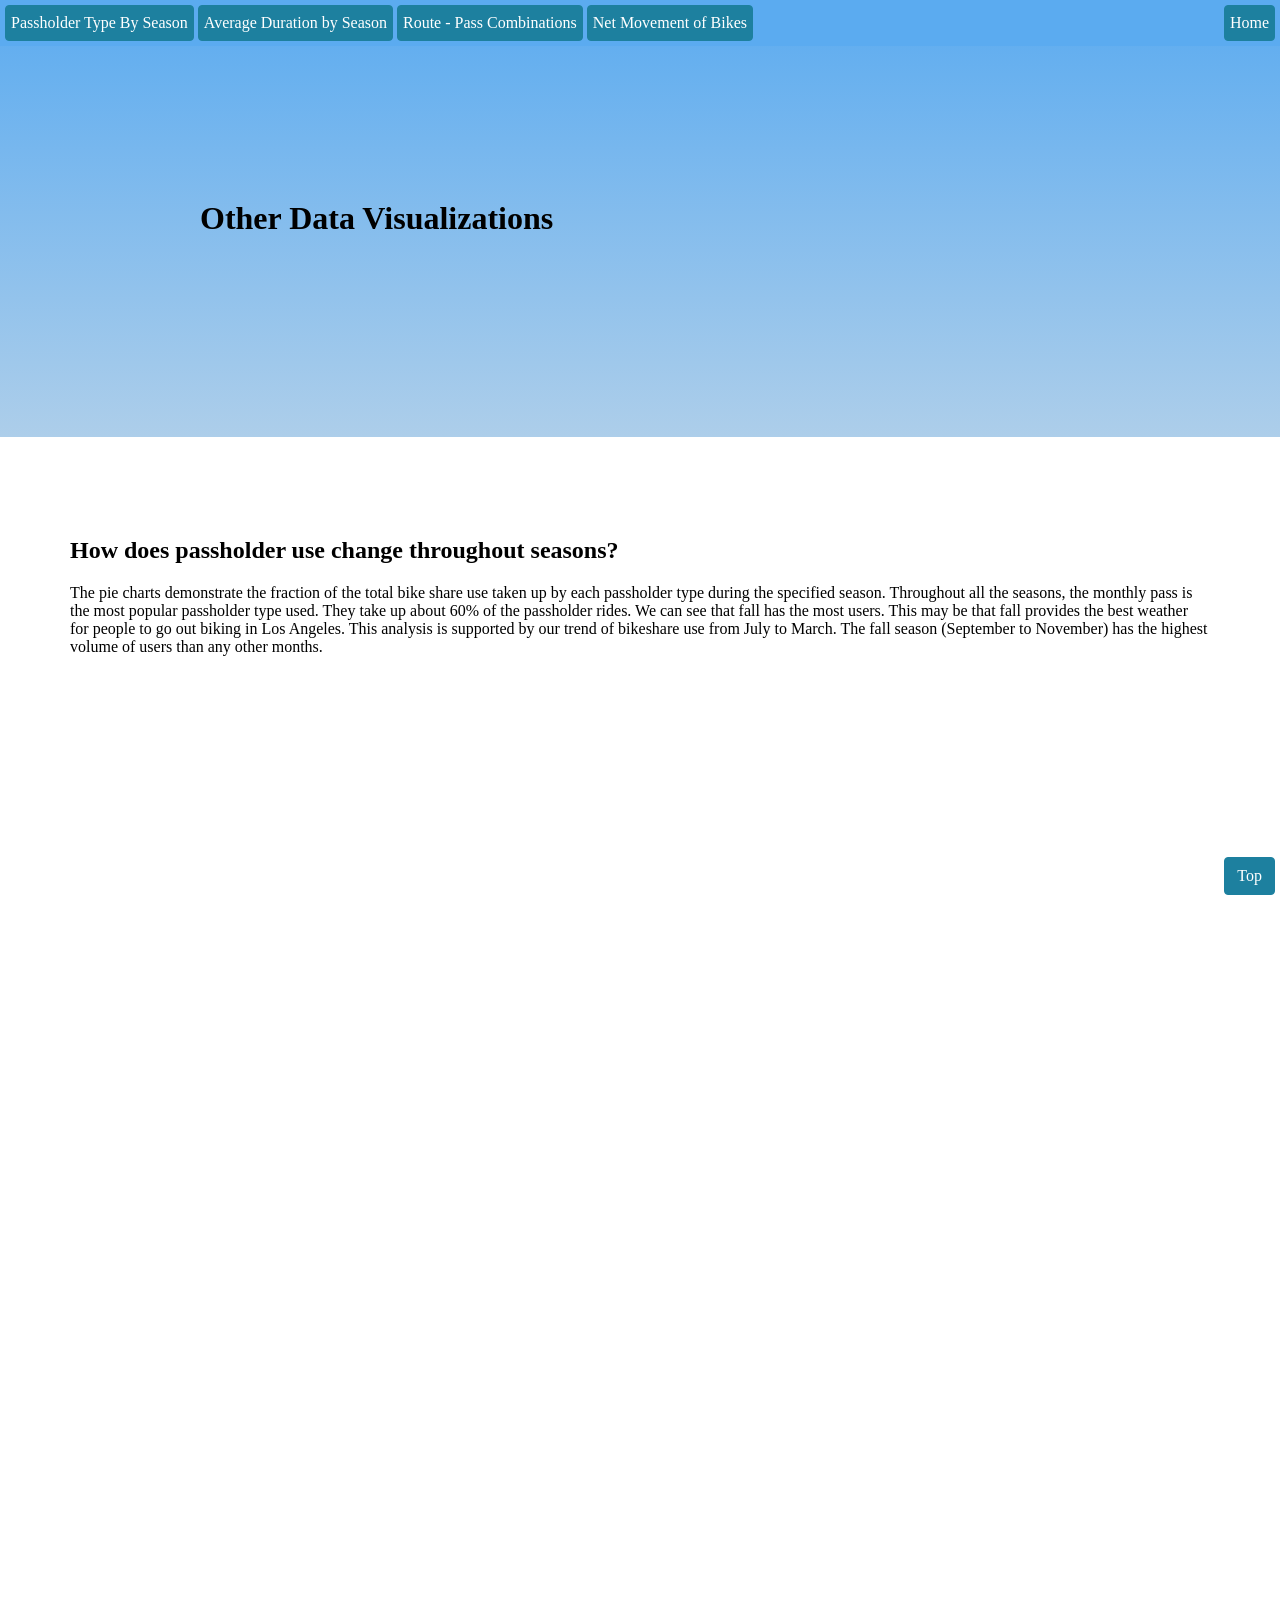
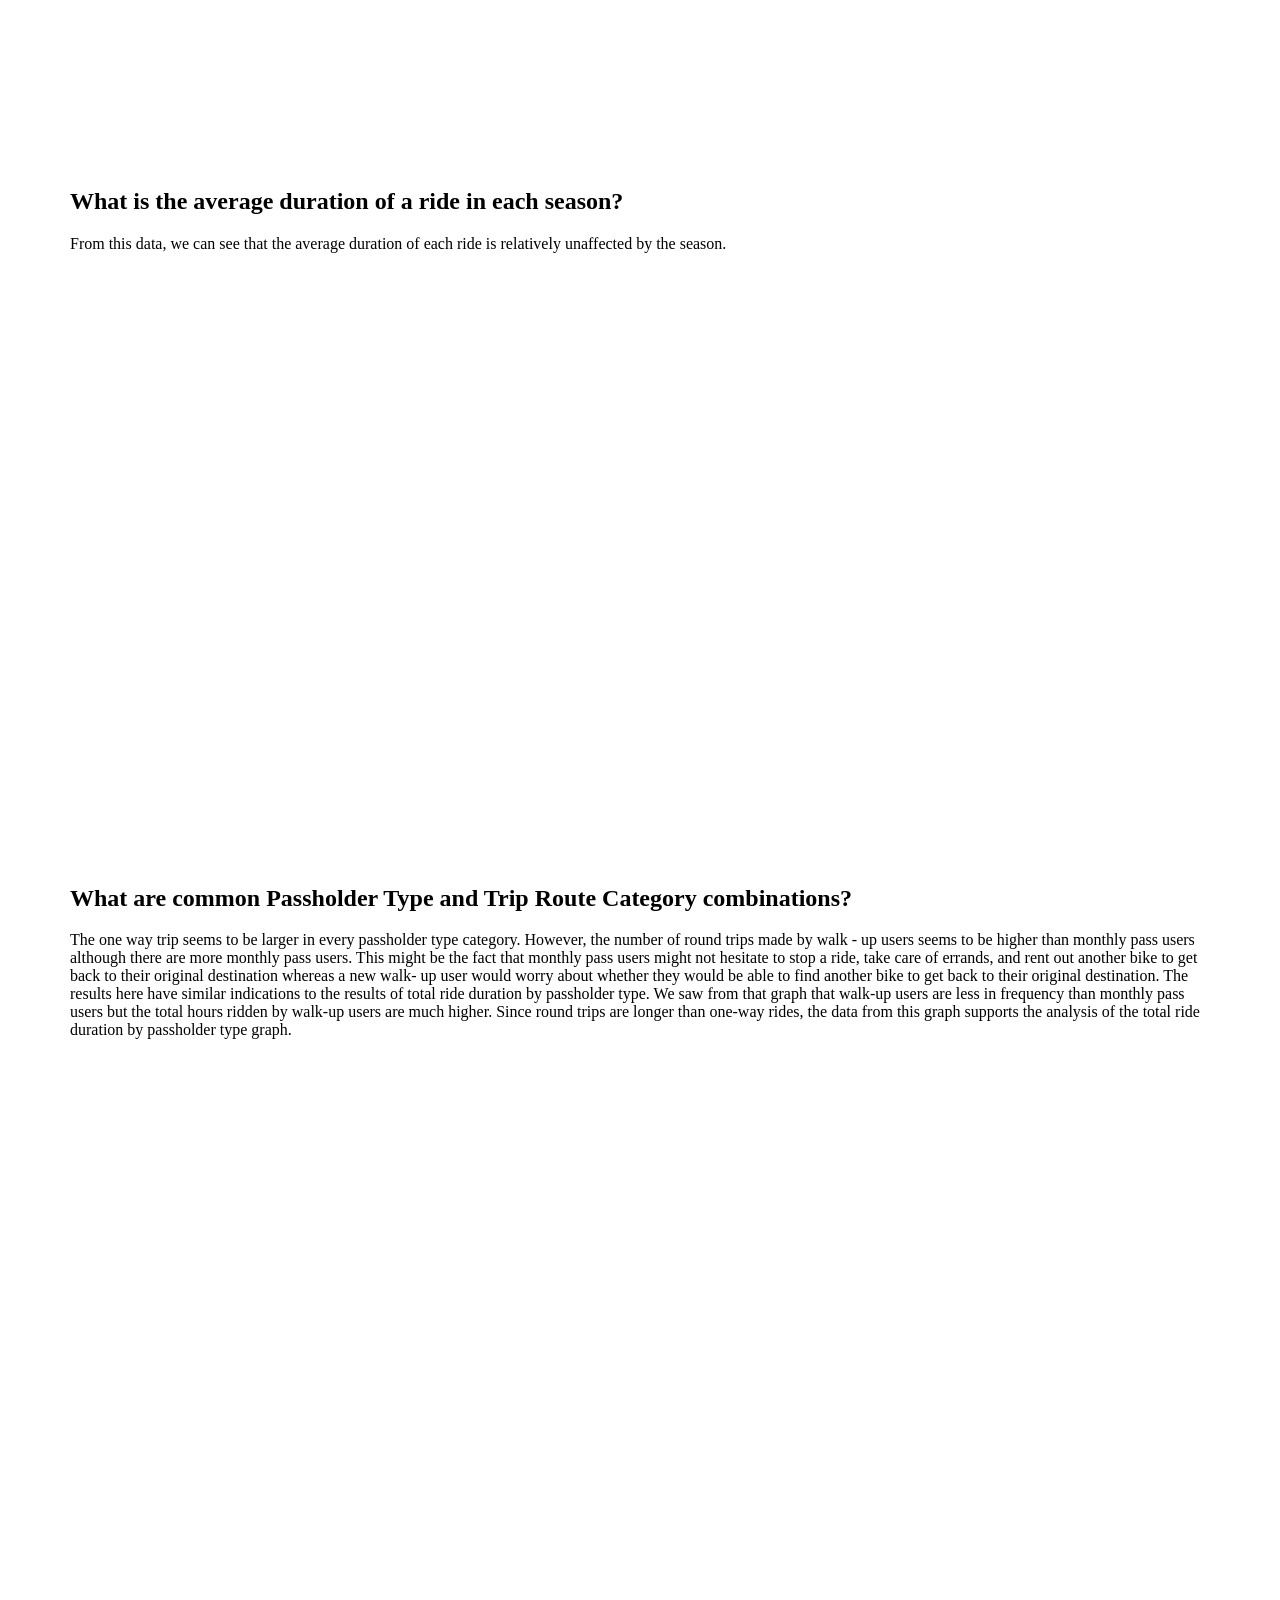
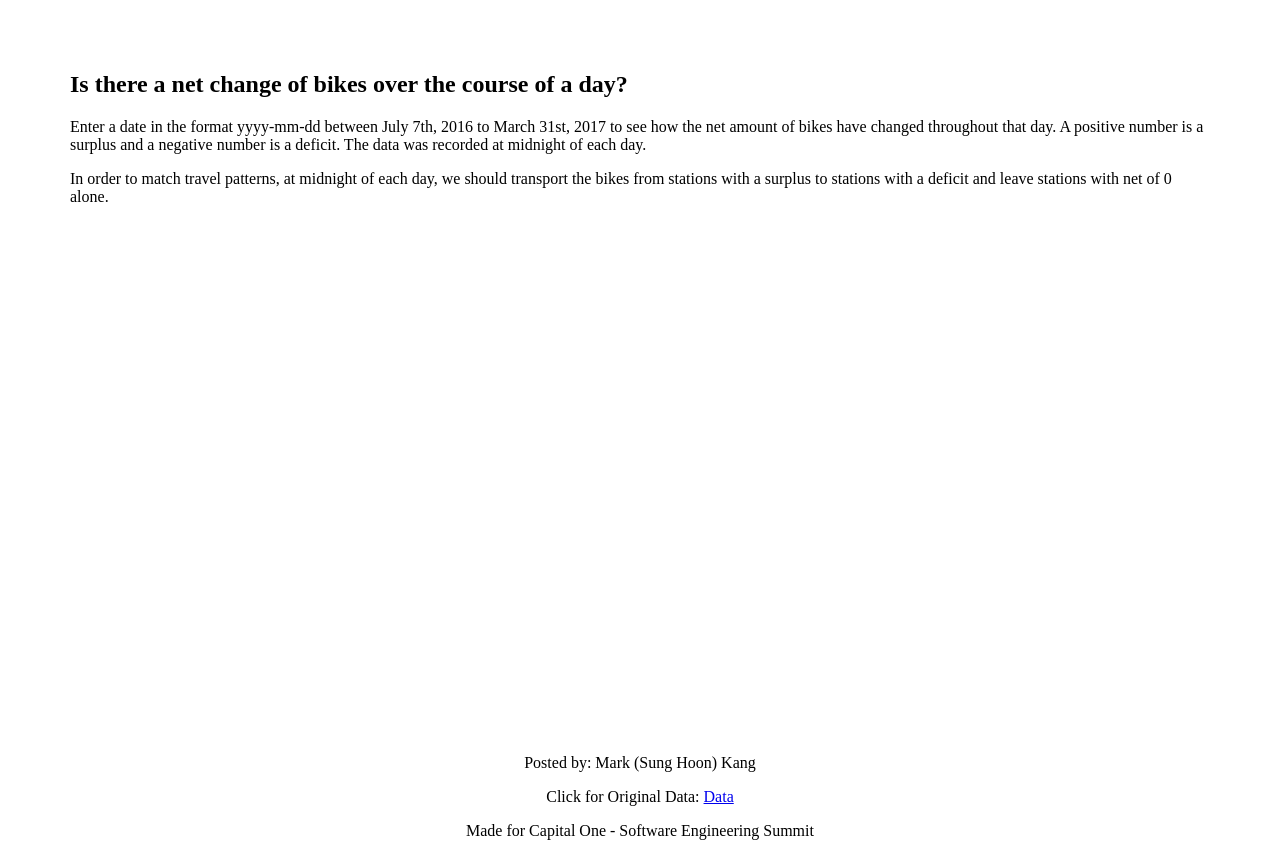
==== commit e7d24f2a: "last" ====
--- a/other-visuals.html
+++ b/other-visuals.html
@@ -47,7 +47,7 @@
         <section class="content-section" id = "pass">
            <div class="container text-center">
                 <h1 align="left"> How does passholder use change throughout seasons?</h1>
-                <p align="left"> The pie charts demonstrate the fraction of the total bike share use taken up by each passholder type during the specified season. Throughout all the seasons, the monthly pass is the most popular passholder type used. They take up about 60% of the passholder rides. </p>
+                <p align="left"> The pie charts demonstrate the fraction of the total bike share use taken up by each passholder type during the specified season. Throughout all the seasons, the monthly pass is the most popular passholder type used. They take up about 60% of the passholder rides. We can see that fall has the most users. This may be that fall provides the best weather for people to go out biking in Los Angeles. This analysis is supported by our trend of bikeshare use from July to March. The fall season (September to November) has the highest volume of users than any other months. </p>
                 <div class="row" >
                     <div class="mx-auto">
                         <iframe width="550" height="500" frameborder="0" scrolling="no" src="//plot.ly/~kang.mark426/27.embed"
@@ -80,7 +80,7 @@
        <section class="content-section" id = "route">
             <div class="container text-center">
                 <h1 align="left"> What are common Passholder Type and Trip Route Category combinations?</h1>
-                <p align="left"> The one way trip seems to be larger in every passholder type category. However, the number of round trips made by walk - up users seems to be higher than monthly pass users although there are more monthly pass users. This might be the fact that monthly pass users might not hesitate to stop a ride, take care of errands, and rent out another bike to get back to their original destination whereas a new walk- up user would worry about whether they would be able to find another bike to get back to their original destination. The results here have similar indications to the results of average ride duration by passholder type.</p>
+                <p align="left"> The one way trip seems to be larger in every passholder type category. However, the number of round trips made by walk - up users seems to be higher than monthly pass users although there are more monthly pass users. This might be the fact that monthly pass users might not hesitate to stop a ride, take care of errands, and rent out another bike to get back to their original destination whereas a new walk- up user would worry about whether they would be able to find another bike to get back to their original destination. The results here have similar indications to the results of total ride duration by passholder type. We saw from that graph that walk-up users are less in frequency than monthly pass users but the total hours ridden by walk-up users are much higher. Since round trips are longer than one-way rides, the data from this graph supports the analysis of the total ride duration by passholder type graph. </p>
                 <div class="row" >
                     <div class="mx-auto"> 
                         <iframe width="700" height="500" frameborder="0" scrolling="no" src="//plot.ly/~kang.mark426/37.embed" align= middle ></iframe>
